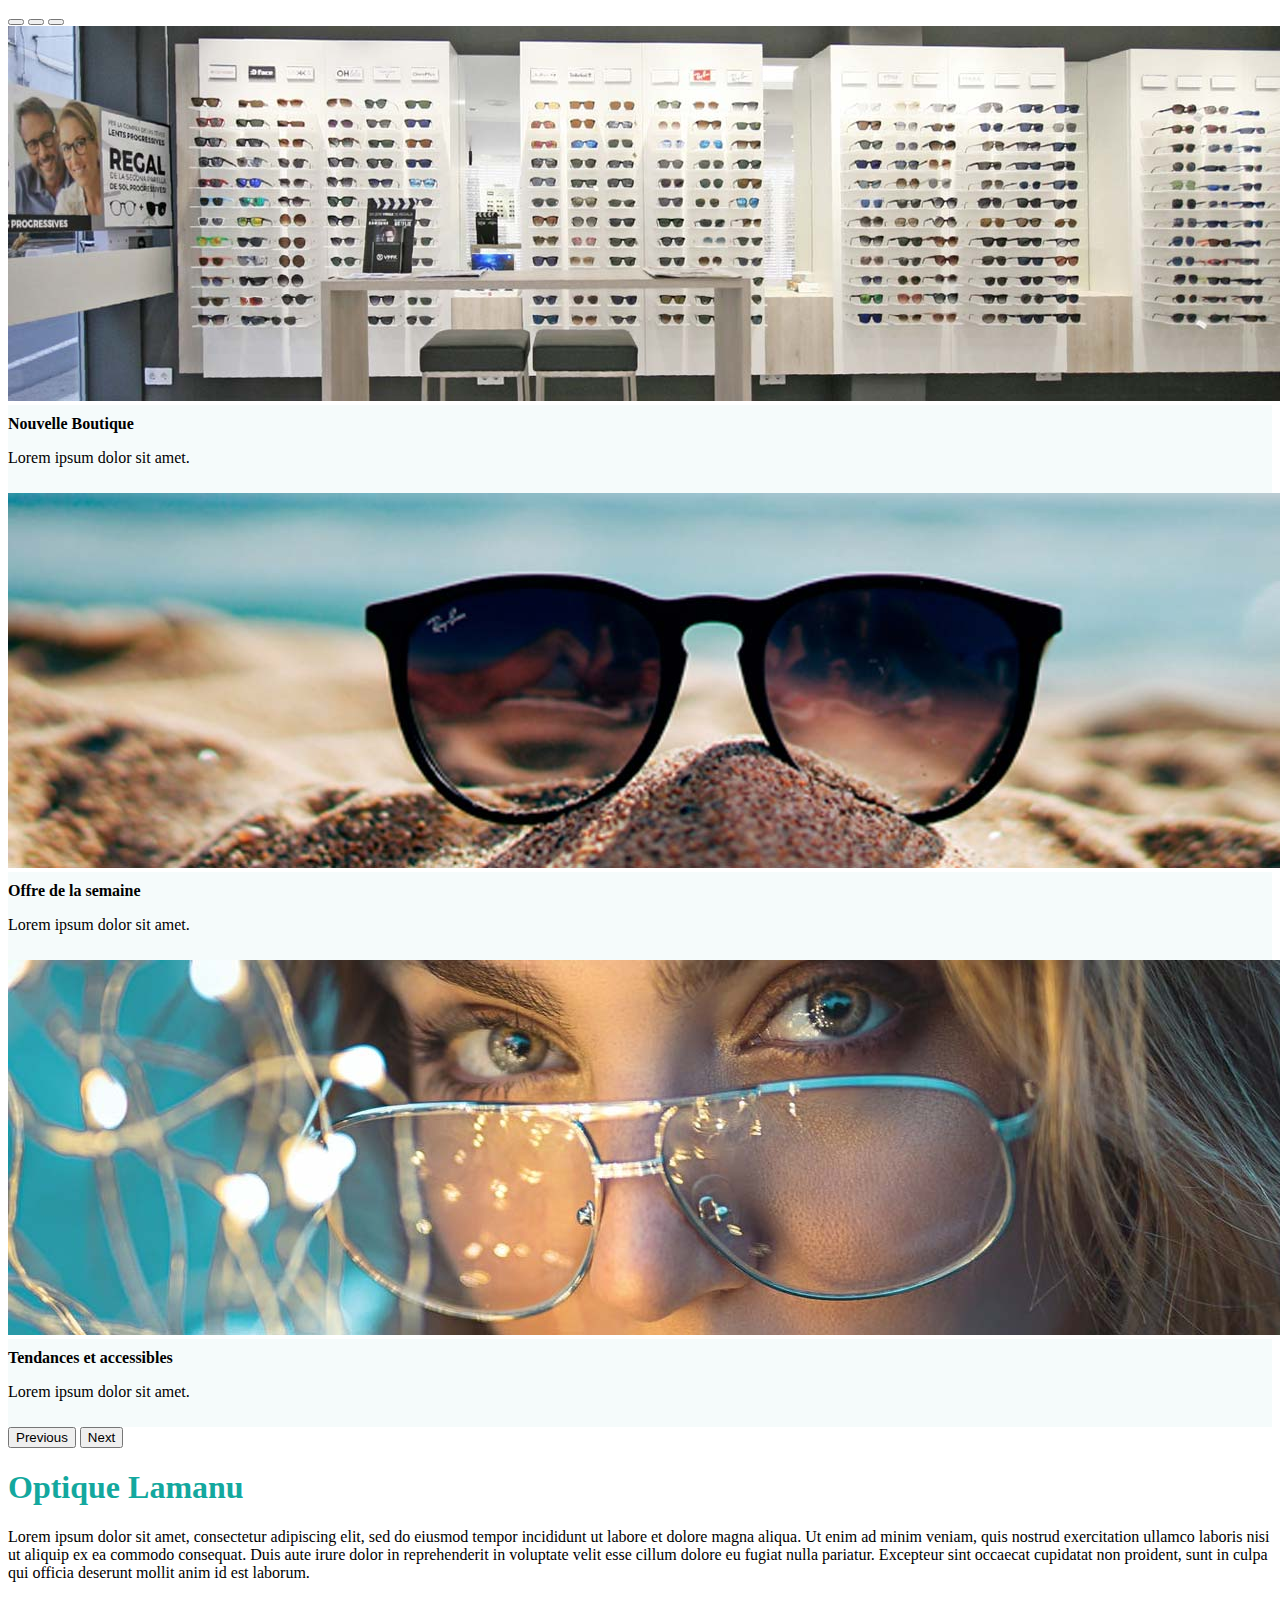
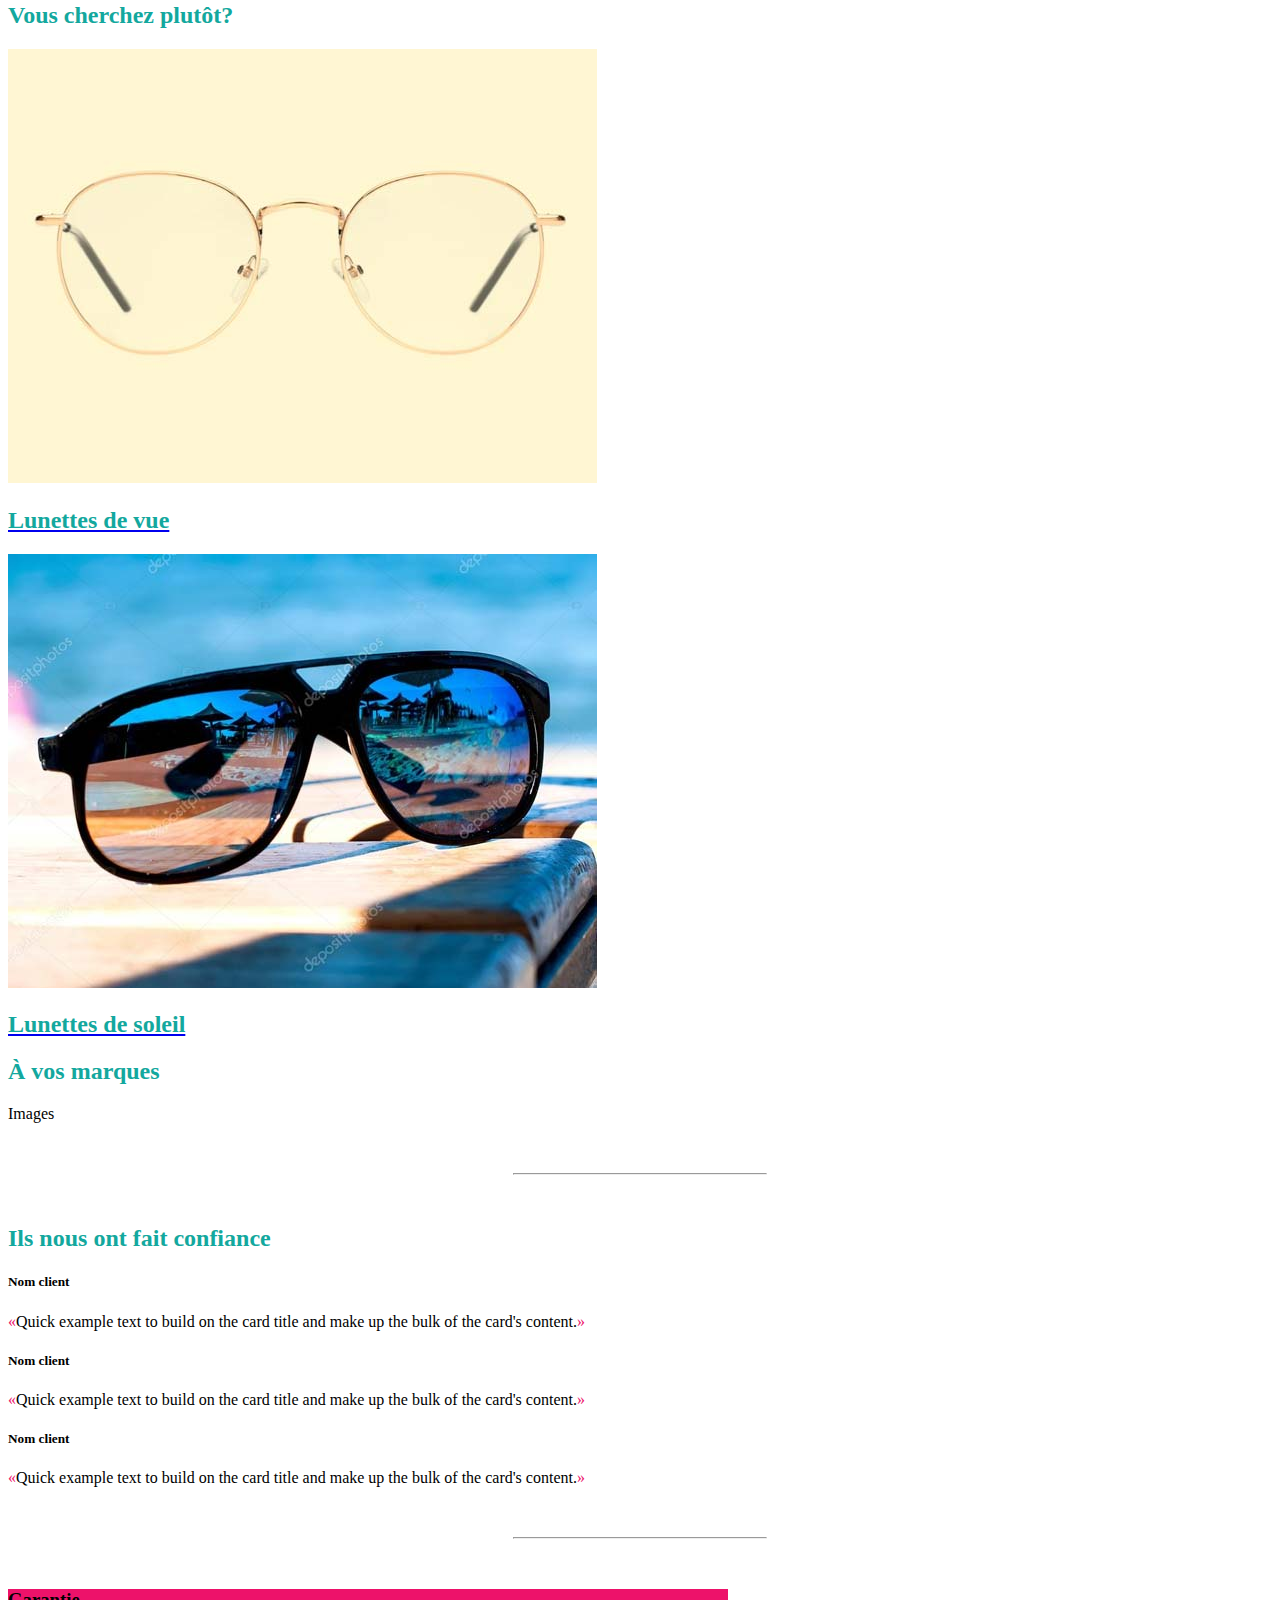
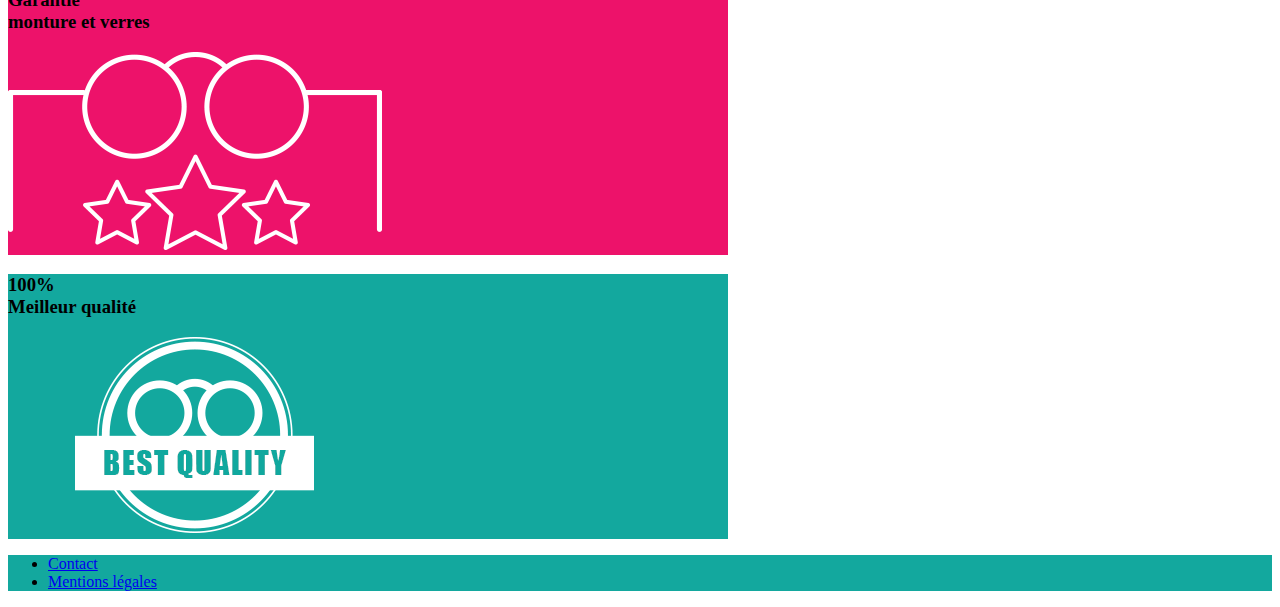
==== index.html @ 28144074 "Ensemble dans index footer + main" ====
<!DOCTYPE html>
<html lang="fr" dir="ltr">
<head>
<meta charset="UTF-8">
<meta http-equiv="X-UA-Compatible" content="IE=edge">
<meta name="viewport" cogntent="width=device-width, initial-scale=1.0">
<!-- CSS only -->
<link href="https://cdn.jsdelivr.net/npm/bootstrap@5.0.1/dist/css/bootstrap.min.css" rel="stylesheet" integrity="sha384-+0n0xVW2eSR5OomGNYDnhzAbDsOXxcvSN1TPprVMTNDbiYZCxYbOOl7+AMvyTG2x" crossorigin="anonymous">
<link rel="stylesheet" href="https://pro.fontawesome.com/releases/v5.10.0/css/all.css" integrity="sha384-AYmEC3Yw5cVb3ZcuHtOA93w35dYTsvhLPVnYs9eStHfGJvOvKxVfELGroGkvsg+p" crossorigin="anonymous"/>
<link rel="preconnect" href="https://fonts.gstatic.com">
<link href="https://fonts.googleapis.com/css2?family=Spartan:wght@200;400;600&display=swap" rel="stylesheet">
<link rel="stylesheet" href="css/style.css">
<title>Optique Lamanu - Magasin d'optique : lunettes, lentilles et lunettes de soleil"</title>
<meta name="description" content="Optic Lamanu, l'expert en lunetterie proche de chez vous et acteur incontournable de l'optique">
<meta name="robots" content="INDEX,FOLLOW">
<meta name="viewport" content="width=device-width, initial-scale=1.0, maximum-scale=1.0, user-scalable=0">
</head>
<body>
<main class="home container mt-3 mb-3 ">
<!-- Carrousel des images home-->
<div id="carouselExampleCaptions" class="carousel slide" data-bs-ride="carousel">
	<div class="carousel-indicators">
		<button type="button" data-bs-target="#carouselExampleCaptions" data-bs-slide-to="0" class="active" aria-current="true" aria-label="Slide 1"></button>
		<button type="button" data-bs-target="#carouselExampleCaptions" data-bs-slide-to="1" aria-label="Slide 2"></button>
		<button type="button" data-bs-target="#carouselExampleCaptions" data-bs-slide-to="2" aria-label="Slide 3"></button>
	</div>
	<div class="carousel-inner">
		<div class="carousel-item active">
			<img src="img/slider1.jpg" class="d-block w-100" alt="Boutique">
			<div class="carousel-caption d-none d-md-block text-dark">
				<strong class="fs-3">Nouvelle Boutique</strong>
				<p class="fs-4">
					Lorem ipsum dolor sit amet.
				</p>
			</div>
		</div>
		<div class="carousel-item">
			<img src="img/slider2.jpg" class="d-block w-100" alt="Offre lunettes de soleil">
			<div class="carousel-caption d-none d-md-block text-dark">
				<strong class="fs-3">Offre de la semaine</strong>
				<p class="fs-4">
					Lorem ipsum dolor sit amet.
				</p>
			</div>
		</div>
		<div class="carousel-item">
			<img src="img/slider3.jpg" class="d-block w-100" alt="Tendances et accessibles">
			<div class="carousel-caption d-none d-md-block text-dark">
				<strong class="fs-3">Tendances et accessibles</strong>
				<p class="fs-4">
					Lorem ipsum dolor sit amet.
				</p>
			</div>
		</div>
	</div>
	<button class="carousel-control-prev" type="button" data-bs-target="#carouselExampleCaptions" data-bs-slide="prev">
	<span class="carousel-control-prev-icon" aria-hidden="true"></span>
	<span class="visually-hidden">Previous</span>
	</button>
	<button class="carousel-control-next" type="button" data-bs-target="#carouselExampleCaptions" data-bs-slide="next">
	<span class="carousel-control-next-icon" aria-hidden="true"></span>
	<span class="visually-hidden">Next</span>
	</button>
</div>
<!-- presentation-->
<div class="presentation-home container text-center pt-5 pb-5">
	<h1 class="pb-3 first-color">Optique Lamanu</h1>
	<p>
		Lorem ipsum dolor sit amet, consectetur adipiscing elit, sed do eiusmod tempor incididunt ut labore et dolore magna aliqua. Ut enim ad minim veniam, quis nostrud exercitation ullamco laboris nisi ut aliquip ex ea commodo consequat. Duis aute irure dolor in reprehenderit in voluptate velit esse cillum dolore eu fugiat nulla pariatur. Excepteur sint occaecat cupidatat non proident, sunt in culpa qui officia deserunt mollit anim id est laborum.
	</p>
</div>
<!-- produits-->
<div class="produits-home container text-center pb-5">
	<h2 class="pb-3 first-color">Vous cherchez plutôt?</h2>
	<div class="row">
		<div class="col-6 position-relative">
			<a title="Lunettes de vue" class="text-decoration-none" href="#">
			<img src="img/produit-home-1.jpg" class="d-block w-100" alt="Lunettes de vue">
			<h2 class="text-center  p-3 fs-4 first-color">Lunettes de vue</h2>
			</a>
		</div>
		<div class="col-6 position-relative">
			<a title="Lunettes de soleil" class="text-decoration-none" href="#">
			<img src="img/produit-home-2.jpg" class="d-block w-100" alt="Tendances et accessibles">
            <h2 class="text-center  p-3 fs-4 first-color">Lunettes de soleil</h2>
			</a>
		</div>
	</div>
</div>
<!-- marques-->
<div class="marques">
	<h2 class="text-center first-color">À vos marques</h2>
	 Images
</div>
<hr class="bg-second-color">
<!-- avis-->
<div class="avis">
	<h2 class="text-center mb-5">Ils nous ont fait confiance</h2>
	<div class="row text-center">
		<div class="col-sm-4">
			<div class=" card border-0 mb-3">
				<div class="card-body">
					<h5 class="card-title text-center">Nom client</h5>
					<p class="card-text fs-5">
						<span class="second-color fs-3 p-1">&laquo;</span>Quick example text to build on the card title and make up the bulk of the card's content.<span class="second-color fs-3 p-1">&raquo;</span>
					</p>
				</div>
			</div>
		</div>
		<div class="col-sm-4">
			<div class=" card border-0 mb-3">
				<div class="card-body">
					<h5 class="card-title text-center">Nom client</h5>
					<p class="card-text fs-5">
						<span class="second-color fs-3 p-1">&laquo;</span>Quick example text to build on the card title and make up the bulk of the card's content.<span class="second-color fs-3 p-1">&raquo;</span>
					</p>
				</div>
			</div>
		</div>
		<div class="col-sm-4">
			<div class=" card border-0 mb-3">
				<div class="card-body">
					<h5 class="card-title text-center">Nom client</h5>
					<p class="card-text fs-5">
						<span class="second-color fs-3 p-1">&laquo;</span>Quick example text to build on the card title and make up the bulk of the card's content.<span class="second-color fs-3 p-1">&raquo;</span>
					</p>
				</div>
			</div>
		</div>
	</div>
</div>
<!-- end avis-->
<hr class="bg-second-color">
<!-- garanties + qualité -->
<div class="garanties m-auto">
	<div class="container row text-center">
		<div class="col-sm-6">
            <div class="bg-second-color p-3 m-2">
                <h3 class="text-white">Garantie<br> monture et verres</h3>
                <img title="Garantie monture et verres" class="img-fluid p-3" src="img/logo-garantie.png" alt="garanties">
            </div>    
		</div>
		<div class="col-sm-6">
            <div class="bg-first-color p-3 m-2">
                <h3 class="text-white">100%<br>Meilleur qualité</h3>
                <img title="100% Meilleur qualité" class="img-fluid p-3" src="img/logo-quality.png" alt="garanties">
        </div>
		</div>
	</div>
</div>
<!-- end garanties + qualité -->
</main>
<footer class=" text-center bg-first-color" >
<!-- Grid container -->
<div class="container p-4 pb-0">
	<div class="row">
		<div class="col-md-6">
			<nav class="menu-bottom">
			<ul class="list-unstyled mt-3">
				<li class="d-md-inline">
				<a class="link-light text-decoration-none p-3" href="#">
				Contact</a>
				</li>
				<li class="d-md-inline">
				<a class="link-light text-decoration-none p-3" href="#">
				Mentions légales</a>
				</li>
			</ul>
			</nav>
		</div>
		<div class="col-md-6">
			<!-- Section: Social media -->
			<section class="mb-4">
			<!-- Facebook -->
			<a class="btn btn-floating m-1 link-light " href="#" role="button">
			<i class="fab fa-facebook-f"></i>
			</a>
			<!-- Twitter -->
			<a class="btn btn-floating m-1 link-light " href="#" role="button">
			<i class="fab fa-twitter"></i>
			</a>
			<!-- Linkedin -->
			<a class="btn btn-floating m-1 link-light " href="#" role="button">
			<i class="fab fa-linkedin-in"></i>
			</a>
			<!-- Instagram -->
			<a class="btn btn-floating m-1 link-light " href="#" role="button">
			<i class="fab fa-instagram"></i>
			</a>
			</section>
			<!-- Section: Social media -->
		</div>
	</div>
	<!-- end row-->
</div>
<!-- Grid container -->
</footer>
<!-- JavaScript Bundle with Popper -->
<script src="https://cdn.jsdelivr.net/npm/bootstrap@5.0.1/dist/js/bootstrap.bundle.min.js" integrity="sha384-gtEjrD/SeCtmISkJkNUaaKMoLD0//ElJ19smozuHV6z3Iehds+3Ulb9Bn9Plx0x4" crossorigin="anonymous"></script>
</body>
</html>
---- css/style.css ----
body {
    font-family: font-family: 'Spartan', sans-serif;
    font-weight:400;
}

h1, h2, .first-color {
    color: #13a89e;
}

.carousel-caption {
    background: rgba(235, 247, 248, 0.5);
    left:0;
    right:0;
    bottom:0;
    padding: 10px 0;
}
.second-color  {
    color:#ed126a
}
.bg-first-color {
    background-color:#13a89e
} 
.bg-second-color {
    background-color:#ed126a
}
hr {
    width:20%; 
    margin: 50px auto;
}
.garanties{
    max-width: 720px;
}
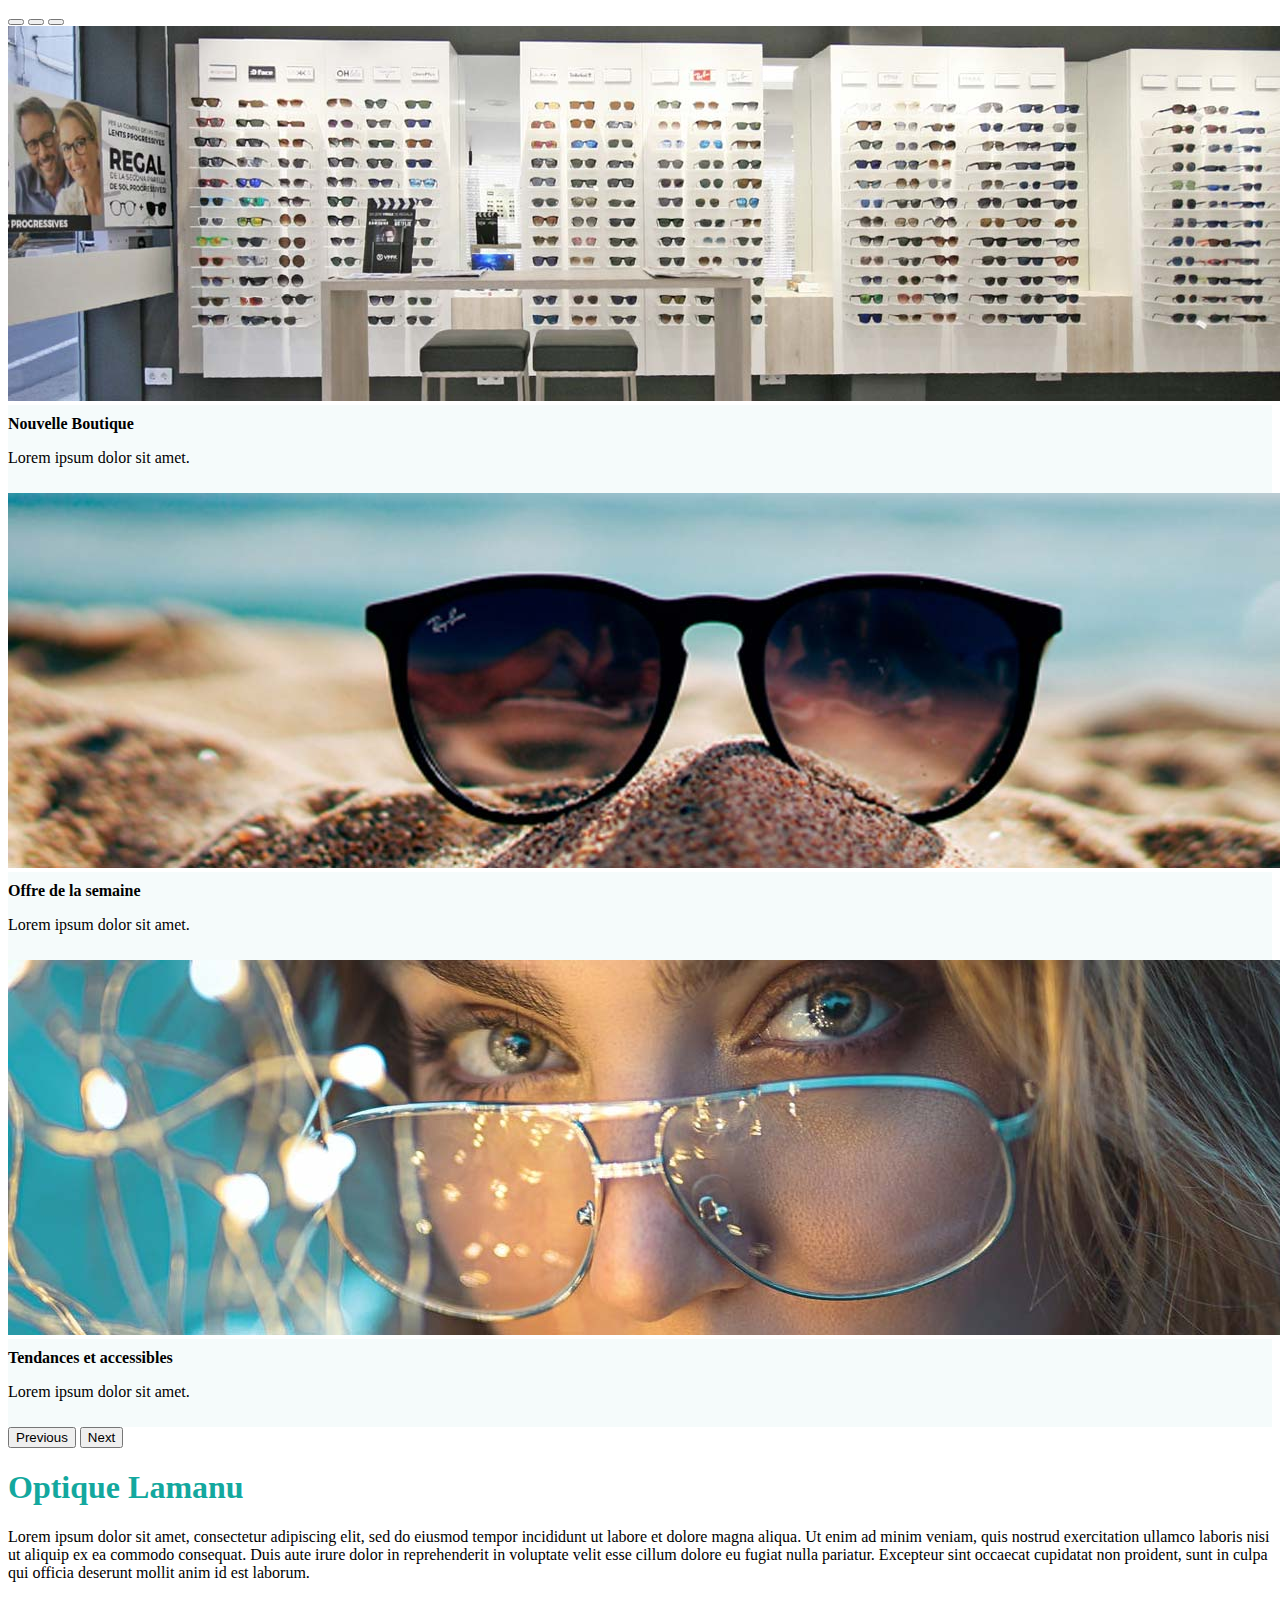
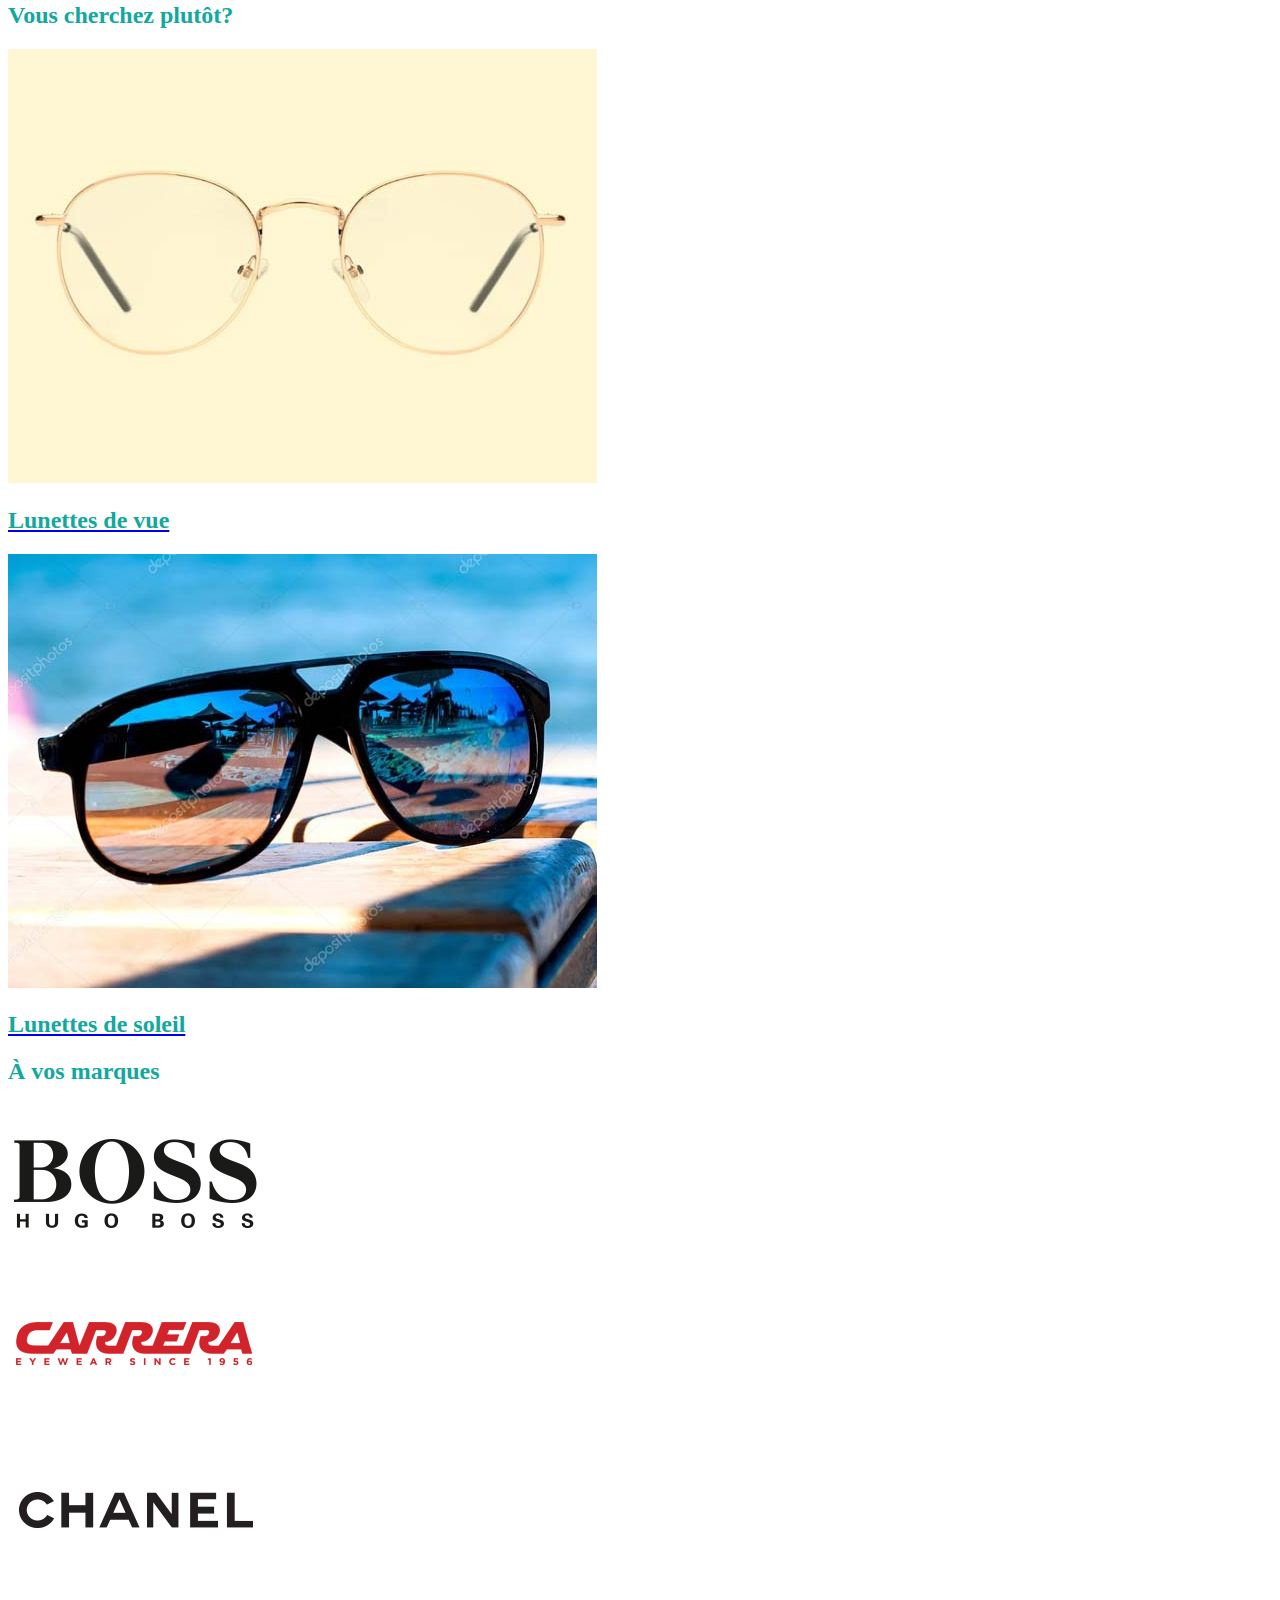
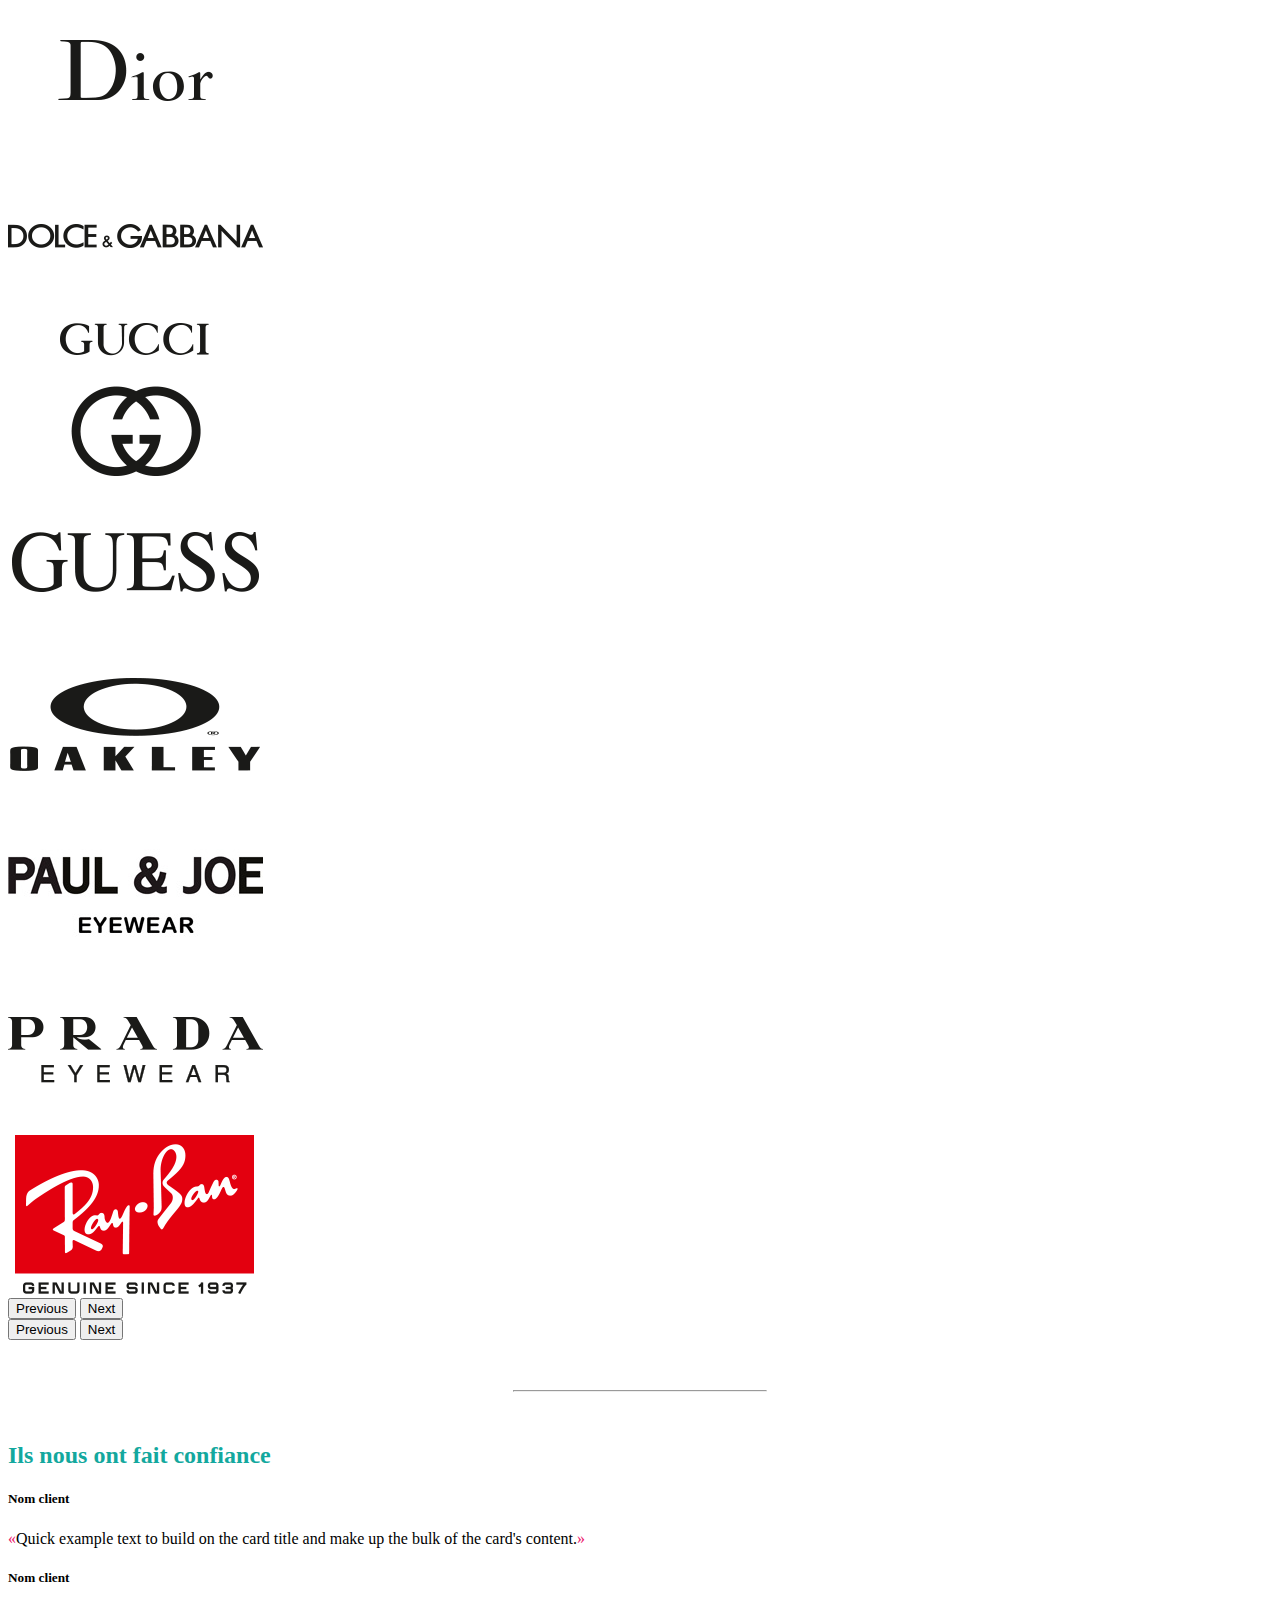
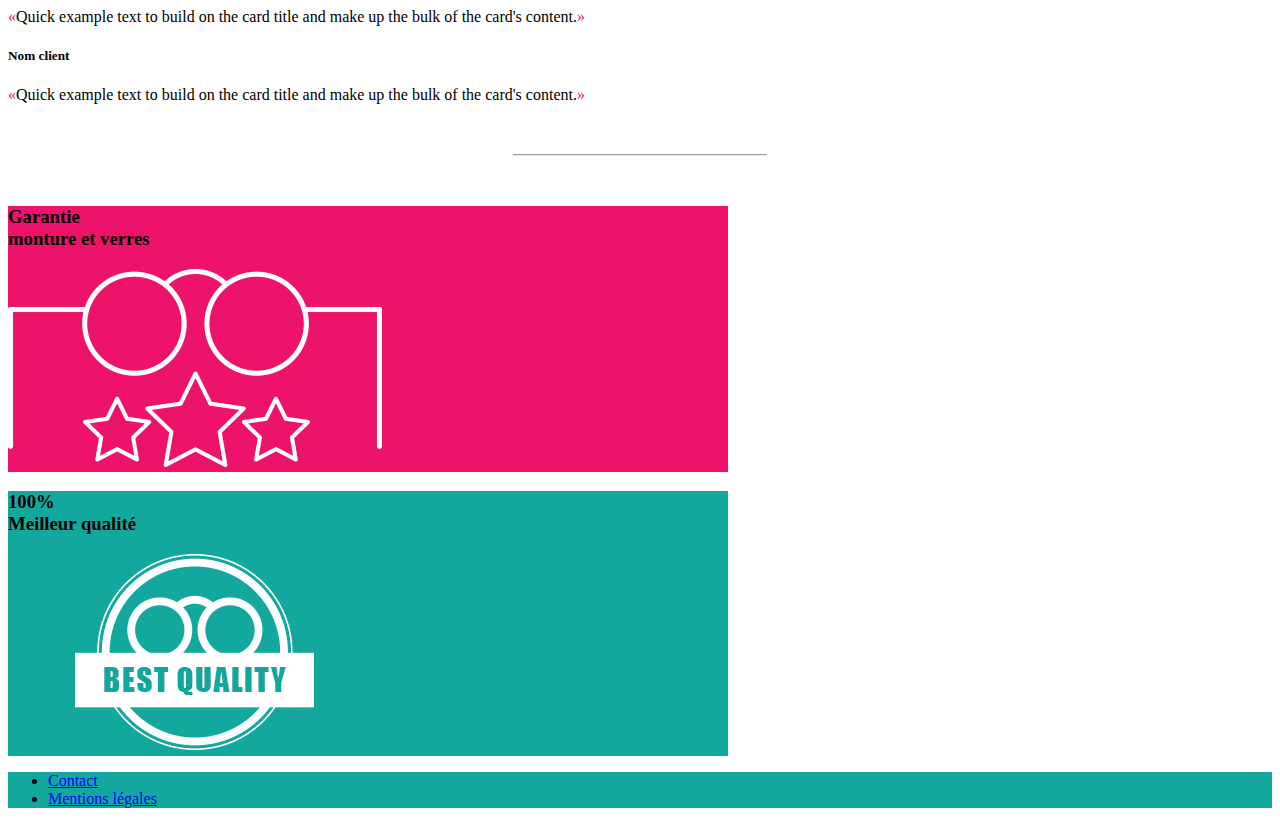
==== commit 5db4ae40: "Page index avec les marques" ====
--- a/index.html
+++ b/index.html
@@ -88,9 +88,72 @@
 	</div>
 </div>
 <!-- marques-->
-<div class="marques">
-	<h2 class="text-center first-color">À vos marques</h2>
-	 Images
+<div class="marques text-center">
+	<h2 class=" first-color mb-3">À vos marques</h2>
+	 <!-- carrousel logos-->
+     <div class="myCarousel ">
+        <div id="carouselExampleControls" class="carousel slide" data-bs-ride="carousel">
+            <div class="carousel-inner">
+                <div class="carousel-item active">
+                    <img src="marques/boss.png" class="d-block w-100" alt="...">
+                </div>
+                <div class="carousel-item">
+                    <img src="marques/carrera.jpg" class="d-block w-100" alt="...">
+                </div>
+                <div class="carousel-item">
+                    <img src="marques/chanel.png" class="d-block w-100" alt="...">
+                </div>
+                <div class="carousel-item">
+                    <img src="marques/dior.png" class="d-block w-100" alt="...">
+                </div>
+                <div class="carousel-item">
+                    <img src="marques/dolcegabbana.png" class="d-block w-100" alt="...">
+                </div>
+                <div class="carousel-item">
+                    <img src="marques/gucci.png" class="d-block w-100" alt="...">
+                </div>
+                <div class="carousel-item">
+                    <img src="marques/guess.png" class="d-block w-100" alt="...">
+                </div>
+                <div class="carousel-item">
+                    <img src="marques/oakley.png" class="d-block w-100" alt="...">
+                </div>
+                <div class="carousel-item">
+                    <img src="marques/pauljoe.jpg" class="d-block w-100" alt="...">
+                </div>
+                <div class="carousel-item">
+                    <img src="marques/prada.png" class="d-block w-100" alt="...">
+                </div>
+                <div class="carousel-item">
+                    <img src="marques/rayban.png" class="d-block w-100" alt="...">
+                </div>
+            </div>
+            <button class="carousel-control-prev" type="button" data-bs-target="#carouselExampleControls"
+                data-bs-slide="prev">
+                <span class="carousel-control-prev-icon" aria-hidden="true"></span>
+                <span class="visually-hidden">Previous</span>
+            </button>
+            <button class="carousel-control-next" type="button" data-bs-target="#carouselExampleControls"
+                data-bs-slide="next">
+                <span class="carousel-control-next-icon" aria-hidden="true"></span>
+                <span class="visually-hidden">Next</span>
+            </button>
+        </div>
+        </div>
+        <button class="carousel-control-prev" type="button" data-bs-target="#carouselExampleControls" data-bs-slide="prev">
+            <span class="carousel-control-prev-icon" aria-hidden="true"></span>
+            <span class="visually-hidden">Previous</span>
+        </button>
+        <button class="carousel-control-next" type="button" data-bs-target="#carouselExampleControls" data-bs-slide="next">
+            <span class="carousel-control-next-icon" aria-hidden="true"></span>
+            <span class="visually-hidden">Next</span>
+        </button>
+    </div>
+
+     <!-- end carrousel logos-->
+    
+
+
 </div>
 <hr class="bg-second-color">
 <!-- avis-->
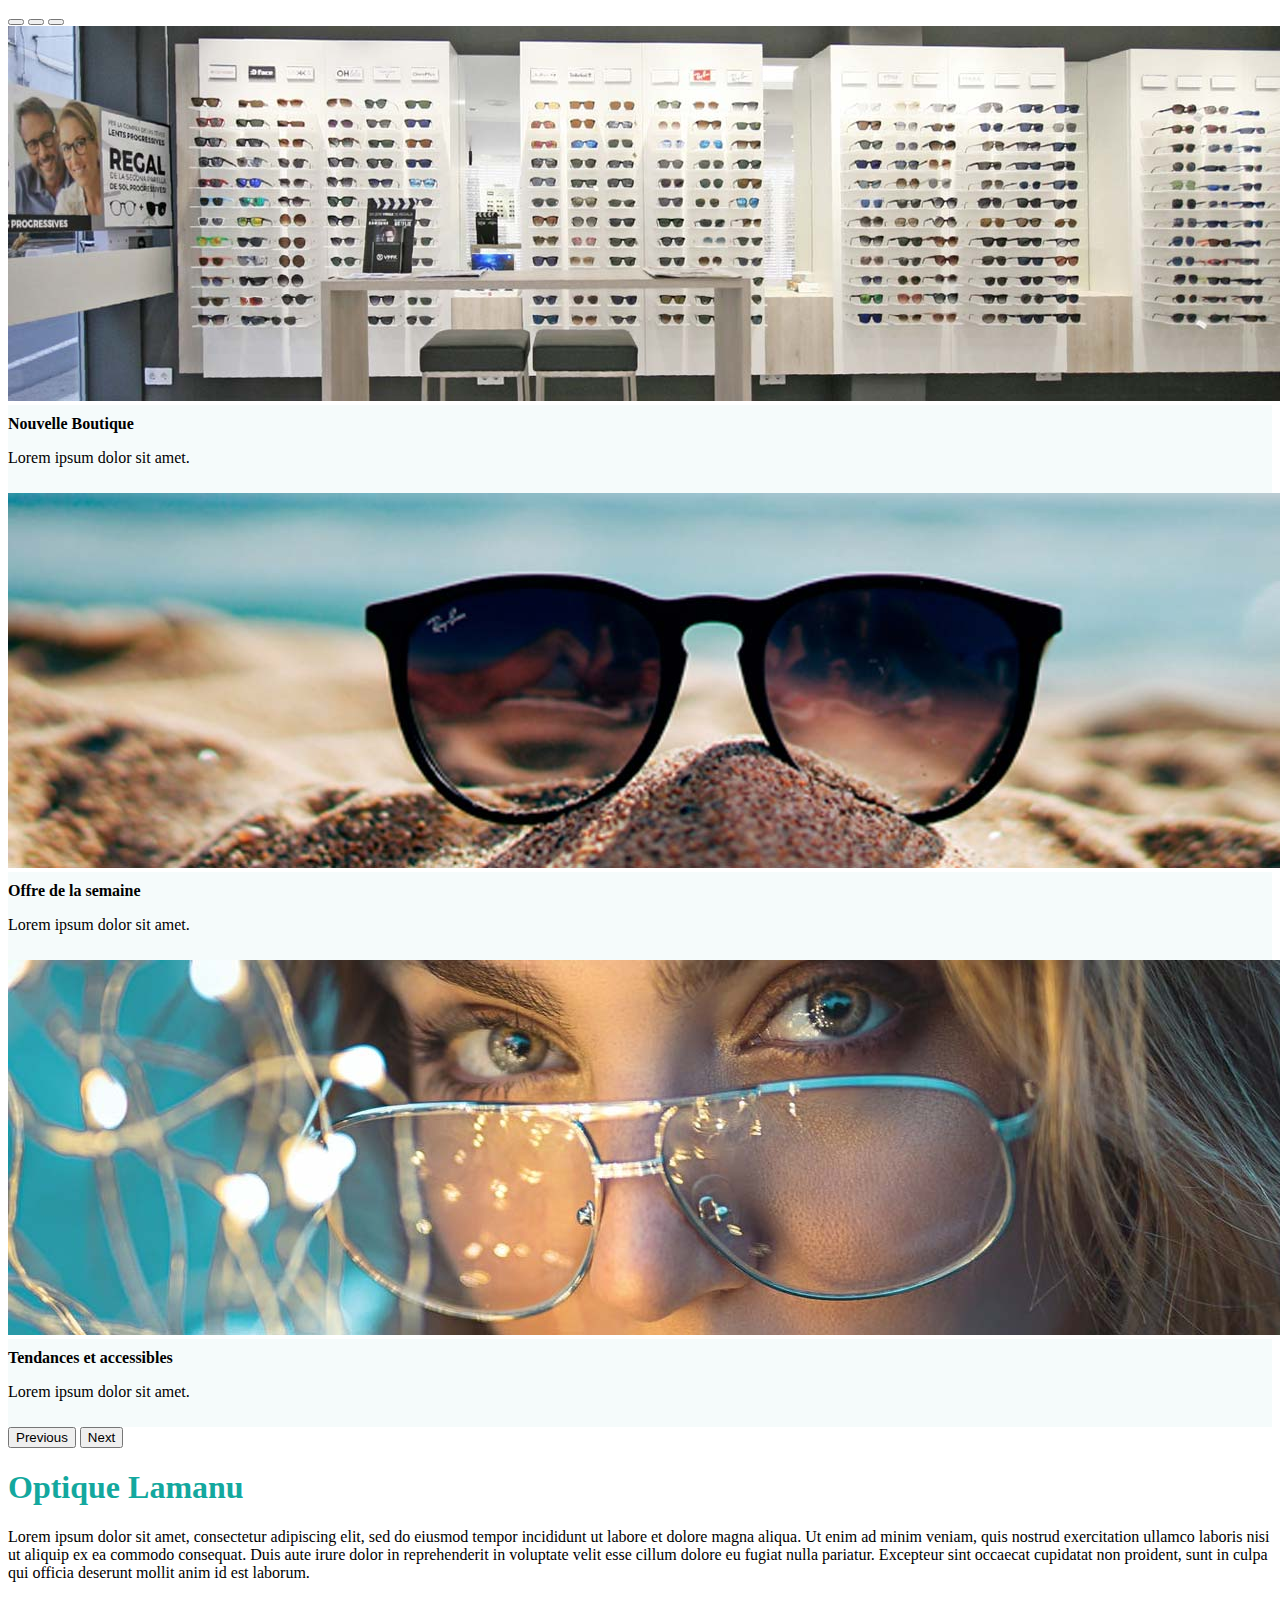
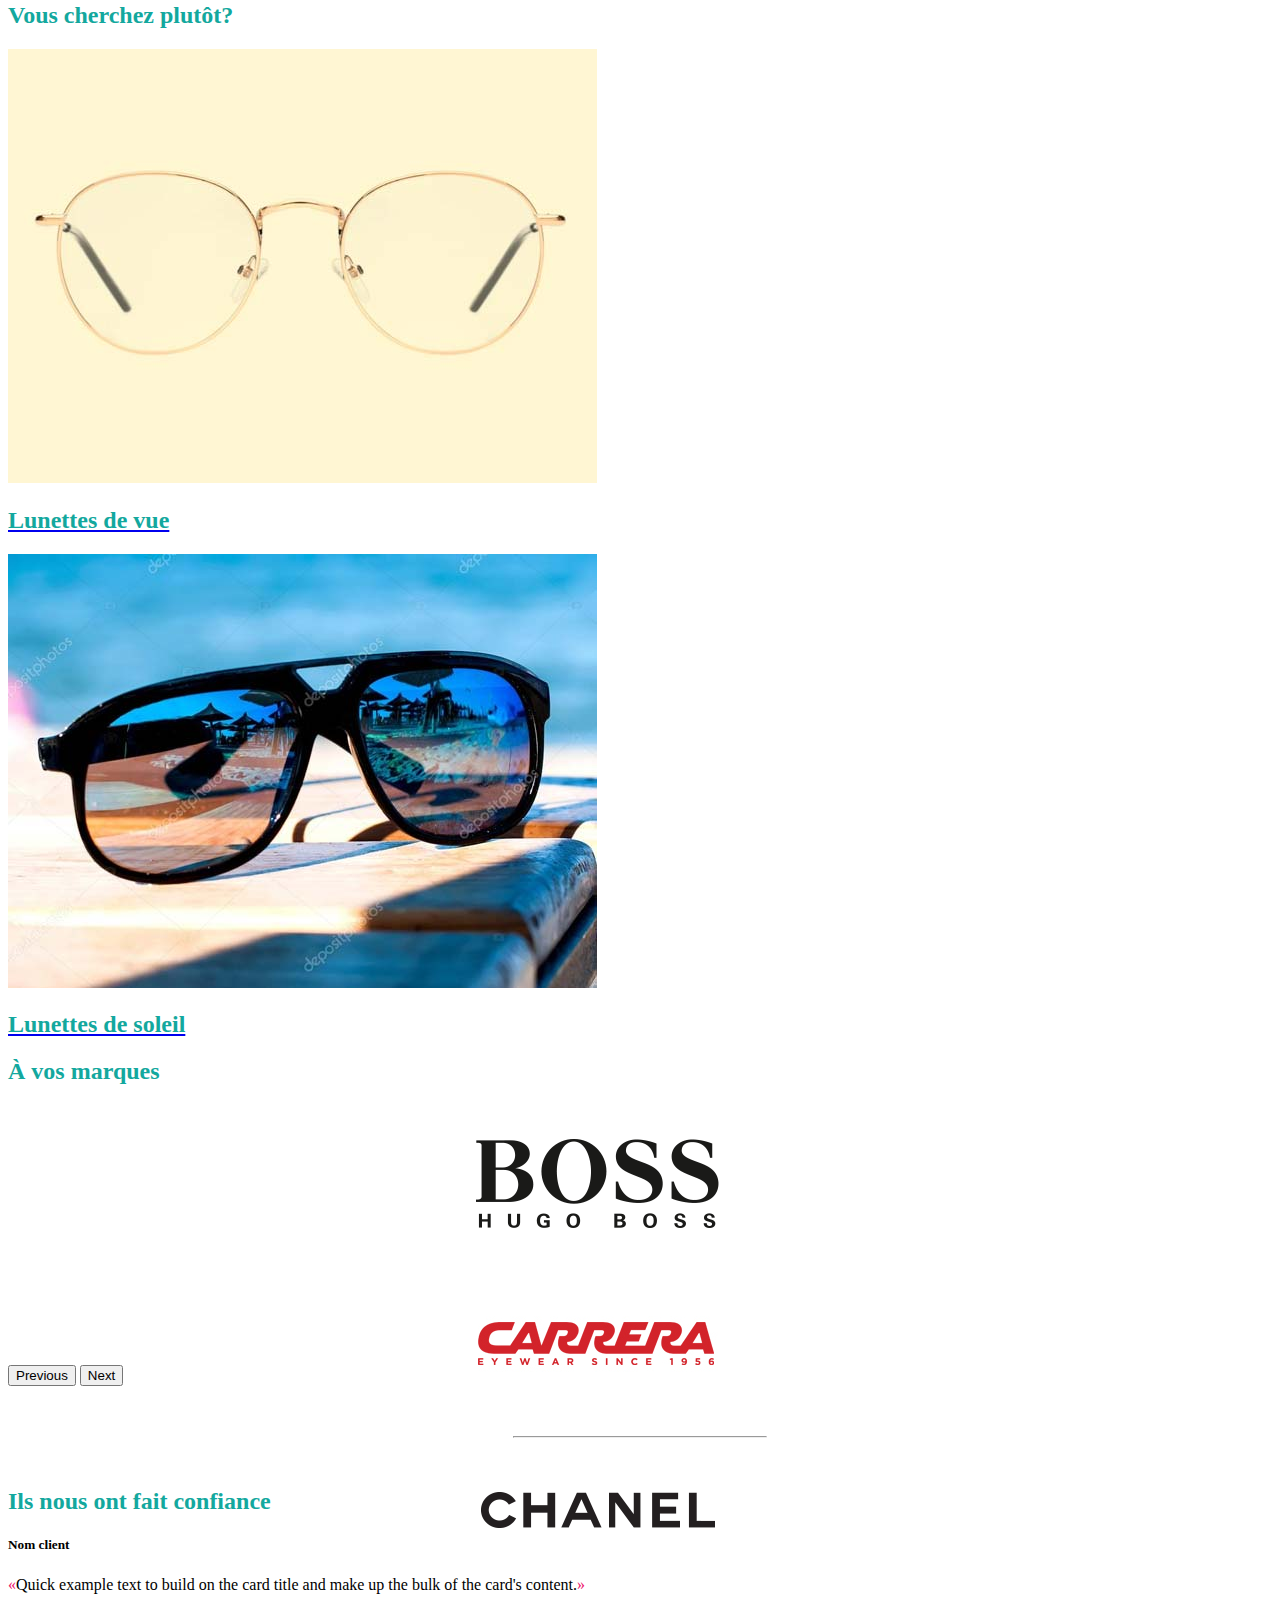
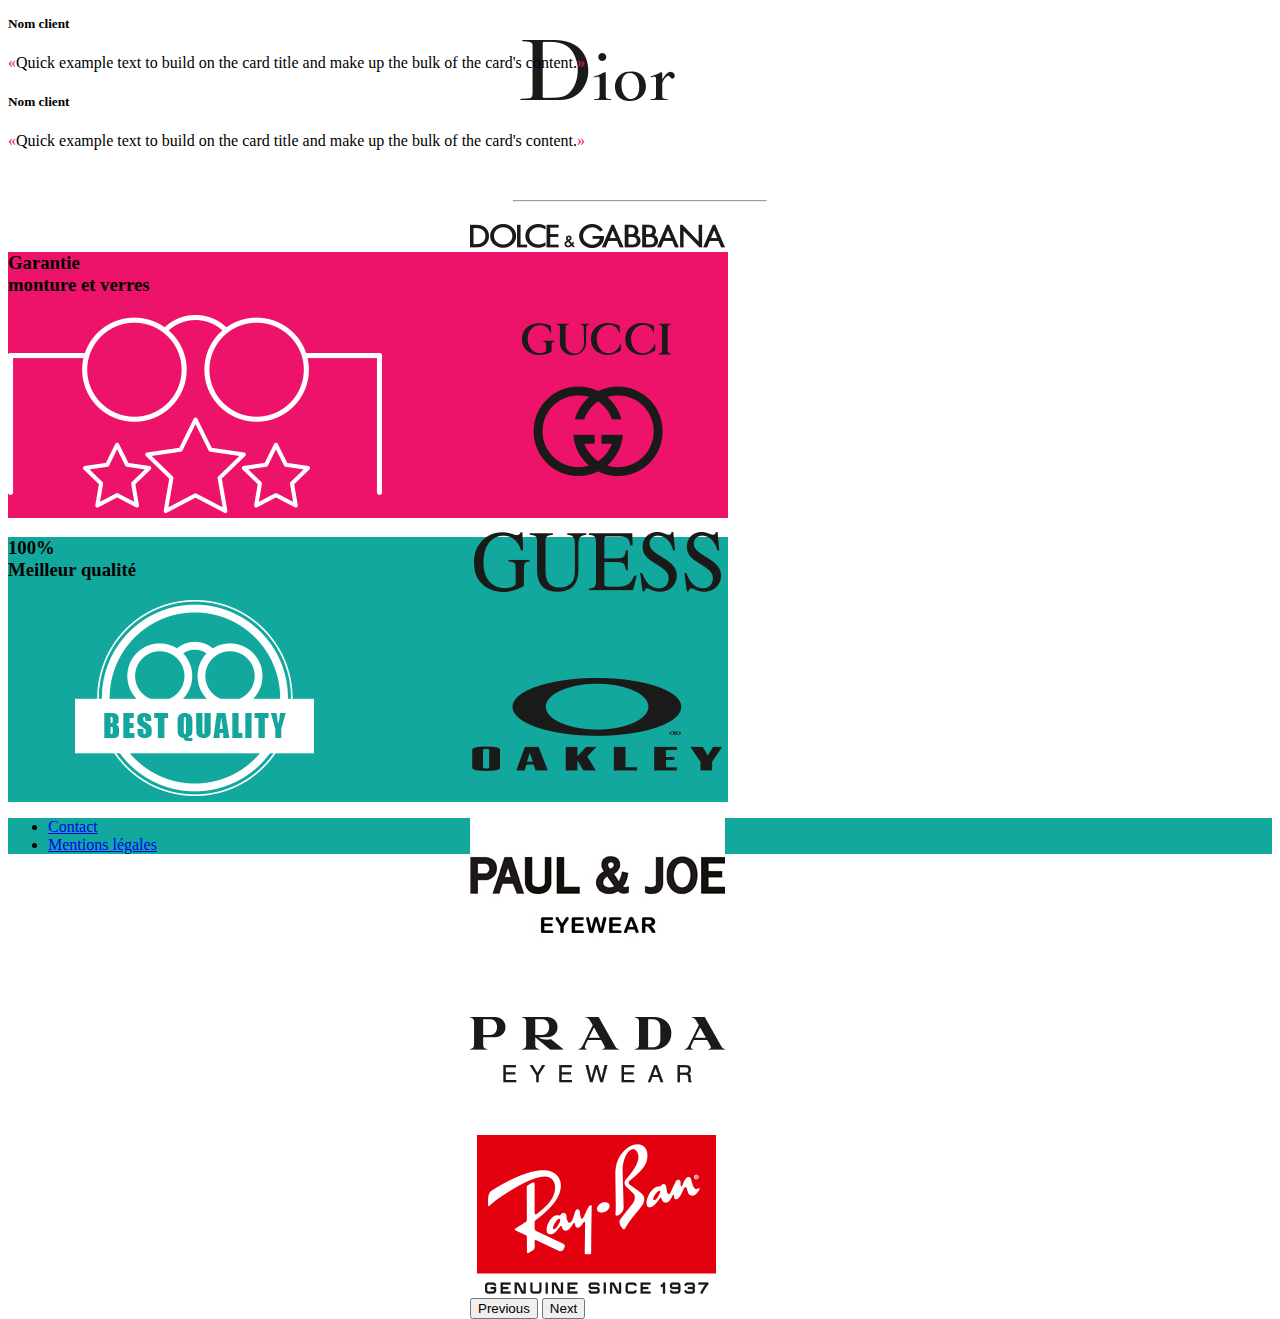
==== commit 803dcb47: "Infos Alt dans logos marques" ====
--- a/index.html
+++ b/index.html
@@ -95,37 +95,37 @@
         <div id="carouselExampleControls" class="carousel slide" data-bs-ride="carousel">
             <div class="carousel-inner">
                 <div class="carousel-item active">
-                    <img src="marques/boss.png" class="d-block w-100" alt="...">
-                </div>
-                <div class="carousel-item">
-                    <img src="marques/carrera.jpg" class="d-block w-100" alt="...">
-                </div>
-                <div class="carousel-item">
-                    <img src="marques/chanel.png" class="d-block w-100" alt="...">
-                </div>
-                <div class="carousel-item">
-                    <img src="marques/dior.png" class="d-block w-100" alt="...">
-                </div>
-                <div class="carousel-item">
-                    <img src="marques/dolcegabbana.png" class="d-block w-100" alt="...">
-                </div>
-                <div class="carousel-item">
-                    <img src="marques/gucci.png" class="d-block w-100" alt="...">
-                </div>
-                <div class="carousel-item">
-                    <img src="marques/guess.png" class="d-block w-100" alt="...">
-                </div>
-                <div class="carousel-item">
-                    <img src="marques/oakley.png" class="d-block w-100" alt="...">
-                </div>
-                <div class="carousel-item">
-                    <img src="marques/pauljoe.jpg" class="d-block w-100" alt="...">
-                </div>
-                <div class="carousel-item">
-                    <img src="marques/prada.png" class="d-block w-100" alt="...">
-                </div>
-                <div class="carousel-item">
-                    <img src="marques/rayban.png" class="d-block w-100" alt="...">
+                    <img src="marques/boss.png" class="d-block w-100" alt="Boss">
+                </div>
+                <div class="carousel-item">
+                    <img src="marques/carrera.jpg" class="d-block w-100" alt="Carrera">
+                </div>
+                <div class="carousel-item">
+                    <img src="marques/chanel.png" class="d-block w-100" alt="Chanel">
+                </div>
+                <div class="carousel-item">
+                    <img src="marques/dior.png" class="d-block w-100" alt="Dior">
+                </div>
+                <div class="carousel-item">
+                    <img src="marques/dolcegabbana.png" class="d-block w-100" alt="Dolce Gabbana">
+                </div>
+                <div class="carousel-item">
+                    <img src="marques/gucci.png" class="d-block w-100" alt="Gucci">
+                </div>
+                <div class="carousel-item">
+                    <img src="marques/guess.png" class="d-block w-100" alt="Guess">
+                </div>
+                <div class="carousel-item">
+                    <img src="marques/oakley.png" class="d-block w-100" alt="Oakley">
+                </div>
+                <div class="carousel-item">
+                    <img src="marques/pauljoe.jpg" class="d-block w-100" alt="Paul Joe">
+                </div>
+                <div class="carousel-item">
+                    <img src="marques/prada.png" class="d-block w-100" alt="Prada">
+                </div>
+                <div class="carousel-item">
+                    <img src="marques/rayban.png" class="d-block w-100" alt=".Ray Ban">
                 </div>
             </div>
             <button class="carousel-control-prev" type="button" data-bs-target="#carouselExampleControls"
--- a/css/style.css
+++ b/css/style.css
@@ -29,4 +29,10 @@
 }
 .garanties{
     max-width: 720px;
-}+}
+
+.myCarousel {
+    margin: auto;
+    width:340px;
+    height:260px;
+  }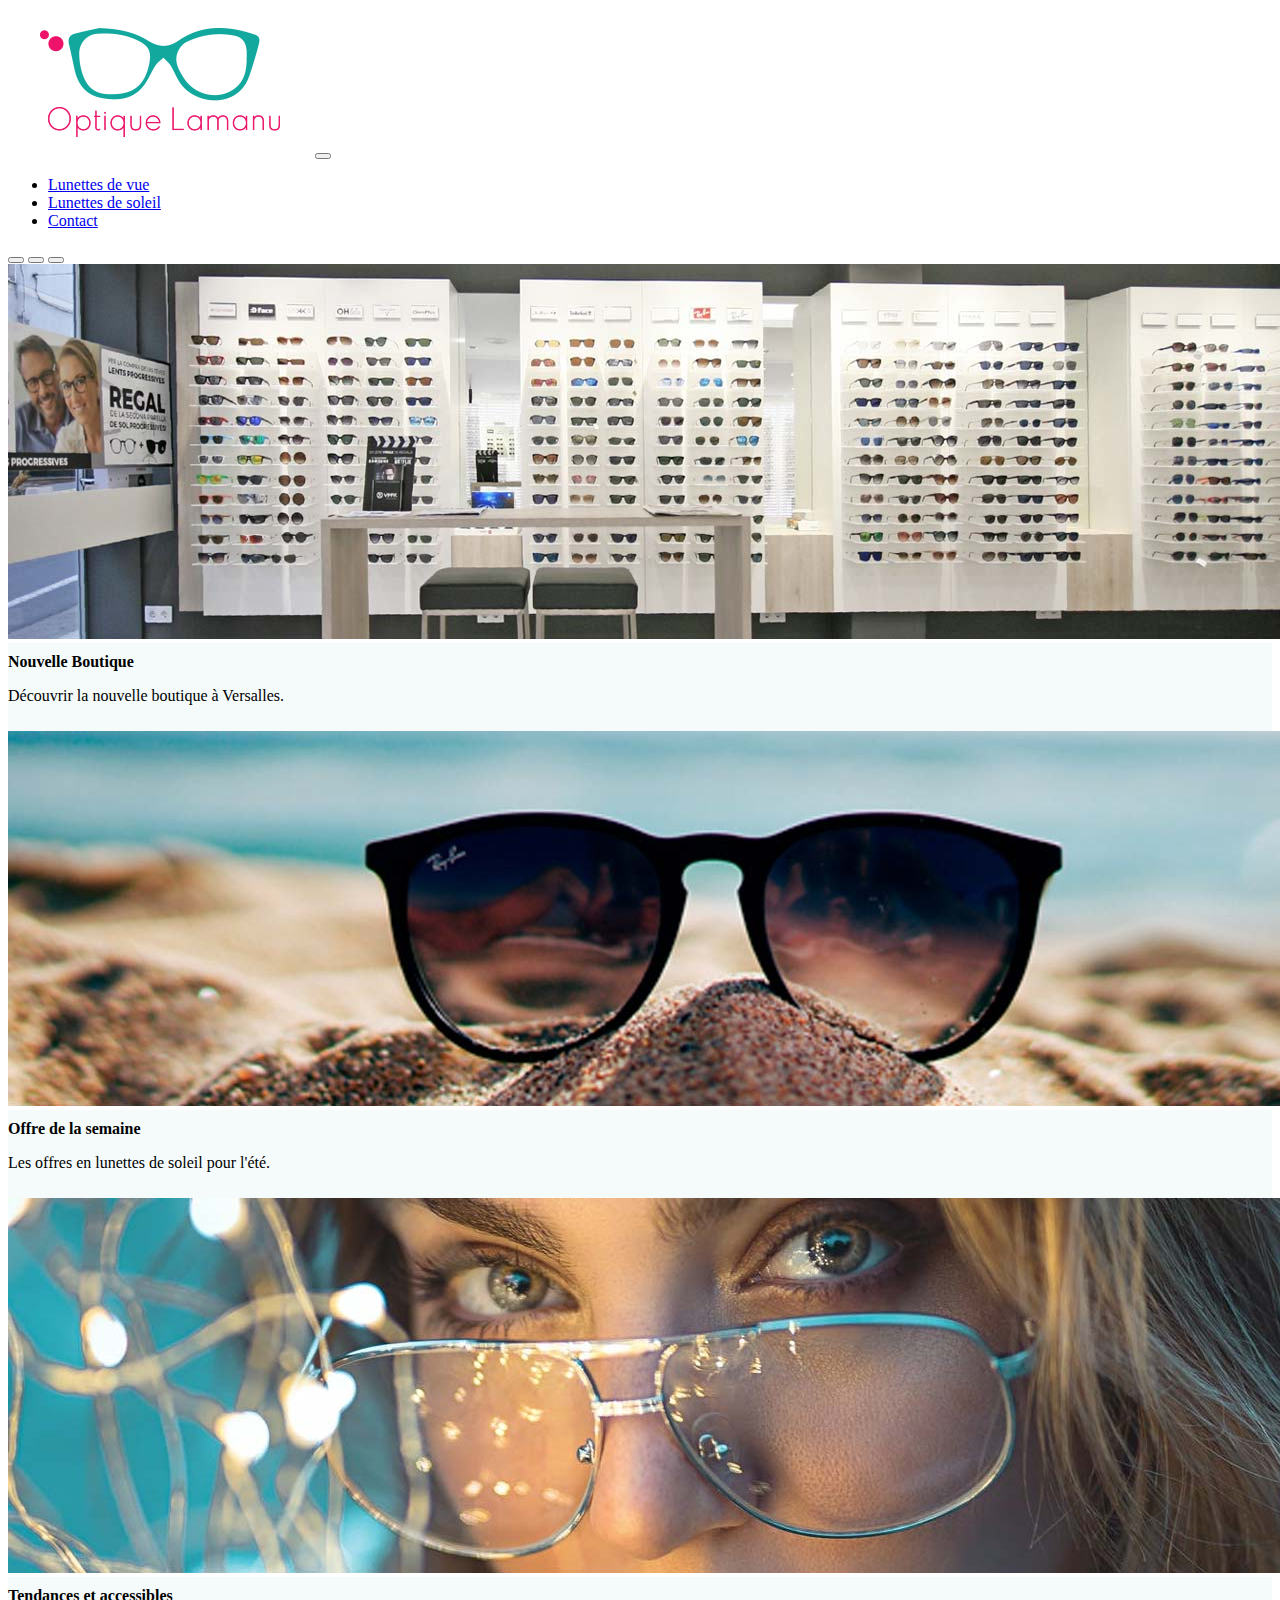
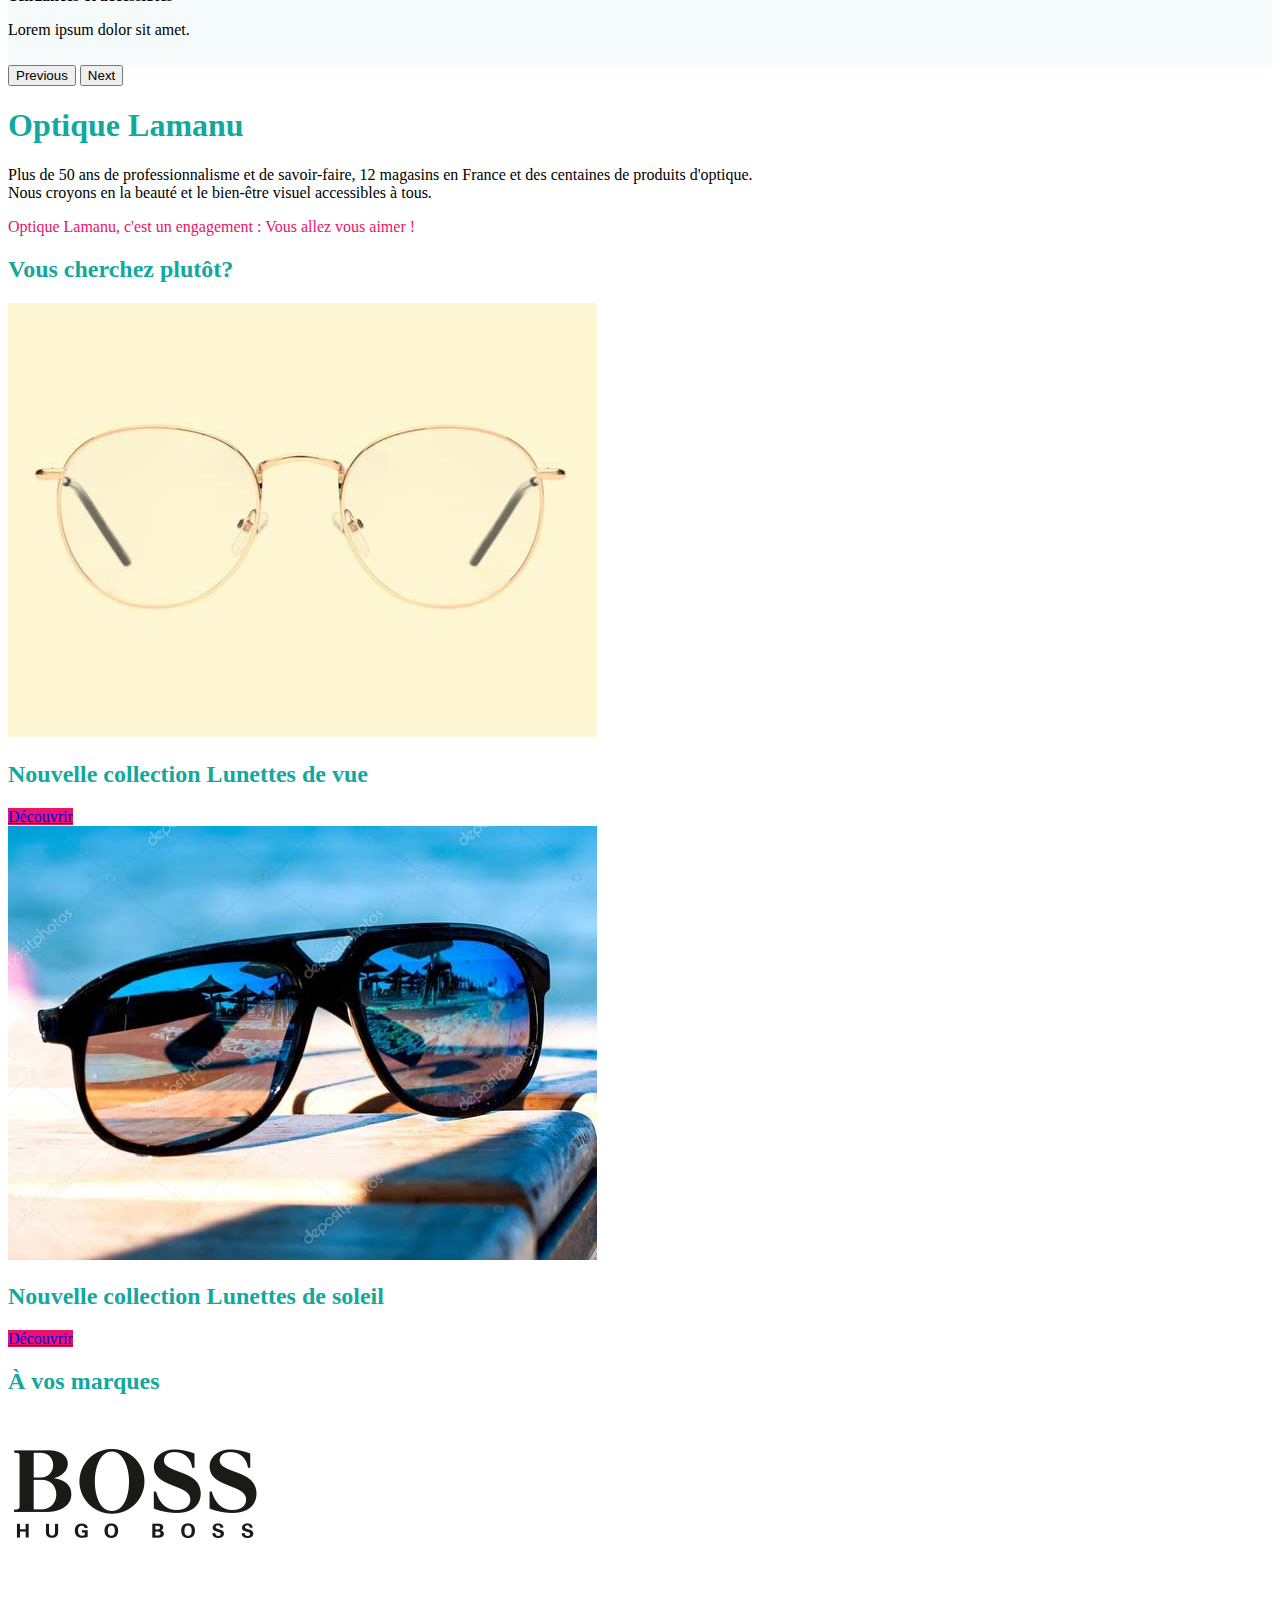
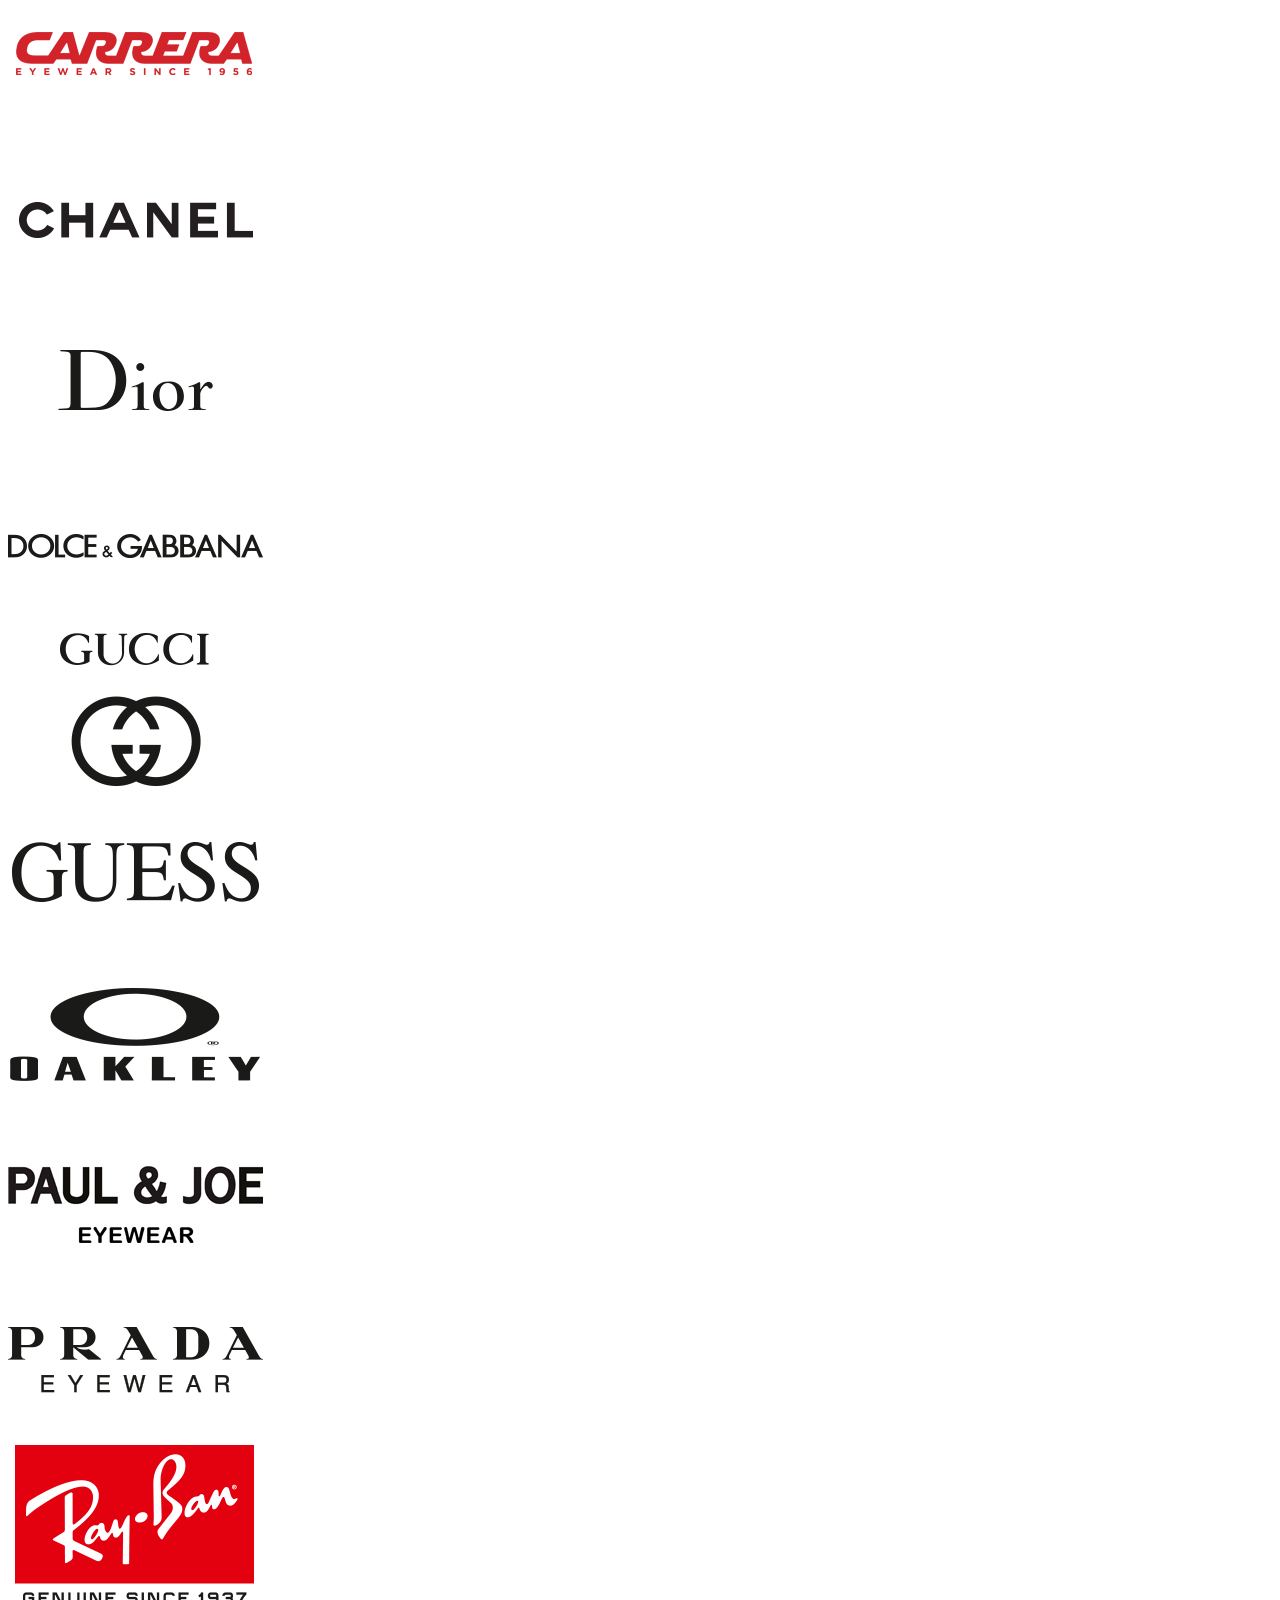
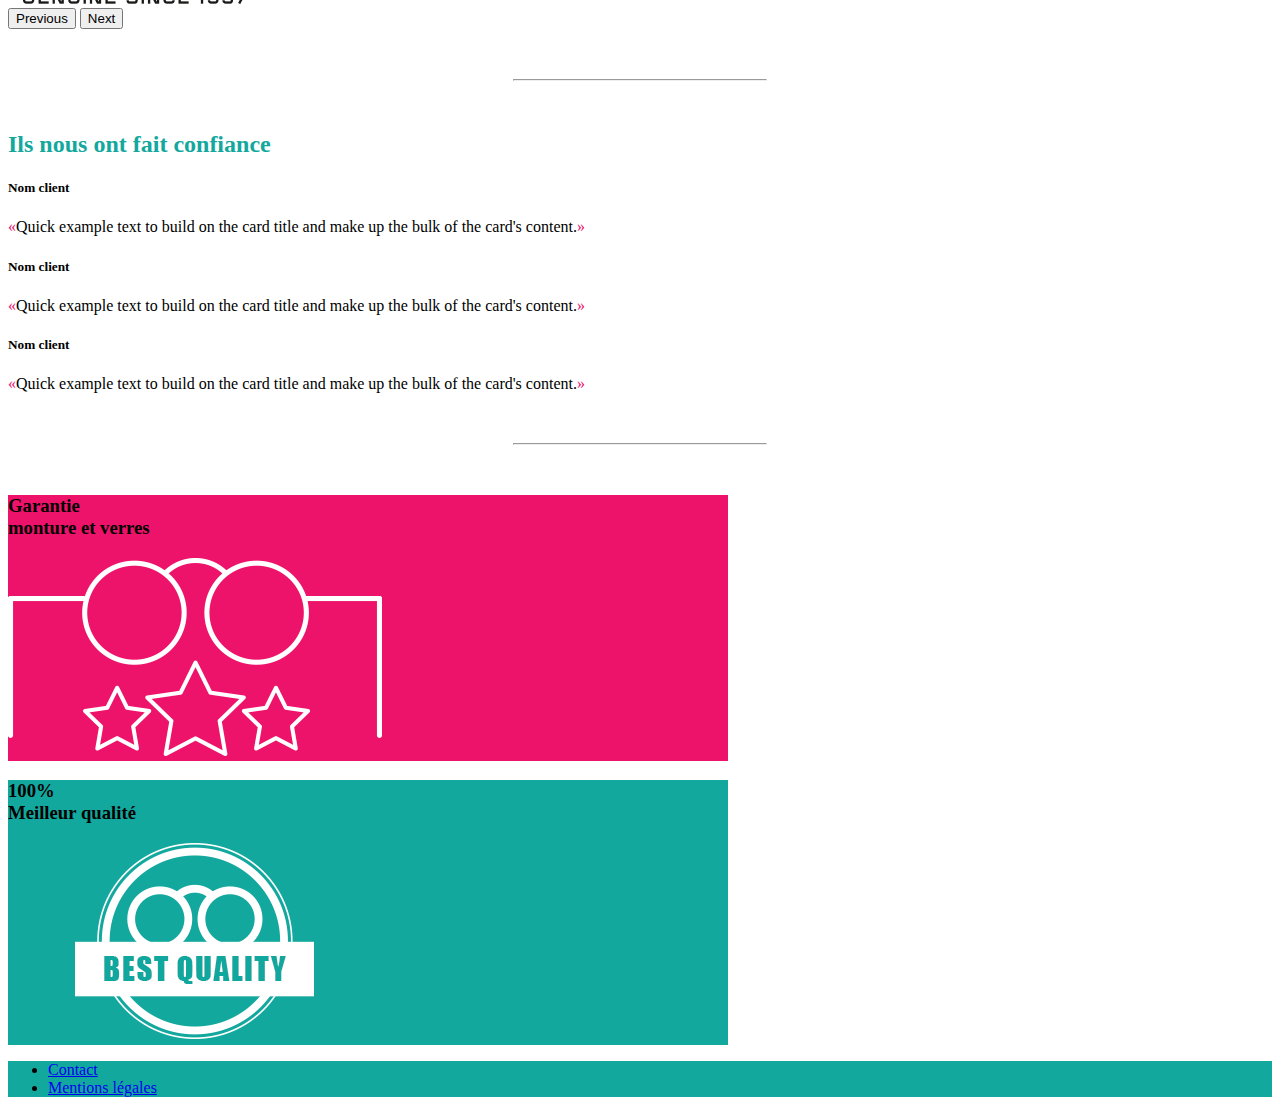
==== commit c8f4559e: "Page OK" ====
--- a/index.html
+++ b/index.html
@@ -4,33 +4,84 @@
 <meta charset="UTF-8">
 <meta http-equiv="X-UA-Compatible" content="IE=edge">
 <meta name="viewport" cogntent="width=device-width, initial-scale=1.0">
-<!-- CSS only -->
+<!-- CSS bootstrap  -->
 <link href="https://cdn.jsdelivr.net/npm/bootstrap@5.0.1/dist/css/bootstrap.min.css" rel="stylesheet" integrity="sha384-+0n0xVW2eSR5OomGNYDnhzAbDsOXxcvSN1TPprVMTNDbiYZCxYbOOl7+AMvyTG2x" crossorigin="anonymous">
+<!-- CSS fontawesome  -->
 <link rel="stylesheet" href="https://pro.fontawesome.com/releases/v5.10.0/css/all.css" integrity="sha384-AYmEC3Yw5cVb3ZcuHtOA93w35dYTsvhLPVnYs9eStHfGJvOvKxVfELGroGkvsg+p" crossorigin="anonymous"/>
+<!-- google fonts  -->
 <link rel="preconnect" href="https://fonts.gstatic.com">
 <link href="https://fonts.googleapis.com/css2?family=Spartan:wght@200;400;600&display=swap" rel="stylesheet">
+<!-- style du site  -->
 <link rel="stylesheet" href="css/style.css">
 <title>Optique Lamanu - Magasin d'optique : lunettes, lentilles et lunettes de soleil"</title>
 <meta name="description" content="Optic Lamanu, l'expert en lunetterie proche de chez vous et acteur incontournable de l'optique">
 <meta name="robots" content="INDEX,FOLLOW">
 <meta name="viewport" content="width=device-width, initial-scale=1.0, maximum-scale=1.0, user-scalable=0">
+<!-- favicon  -->
+<link rel="icon" href="img/favicon.gif" sizes="32x32" />
+<!-- js 2 carussels  -->
+<script>
+	/* 1 carousel */
+	$('#carousel-1').carousel({
+		  interval: 1000,
+		  wrap: true,
+		  keyboard: true,
+		  touch:true,
+		  ride:true,
+		  pause:false
+	 });	 	 
+	 /* 2 carousel */
+	 $('#carousel-2').carousel({
+		  interval: 3000,
+		  wrap: true,
+		  keyboard: true,
+		  touch:true,
+		  ride:true,
+		  pause:true
+	 });
+	</script>
 </head>
 <body>
+	<!-- header -->
+	<header class="navigation">
+	<nav class="navbar navbar-expand-lg navbar-light ">
+		<div class="container">
+		  <a title="Page d'accueil" class="navbar-brand" href="index.html"><img class="logo" src="img/logo.gif" alt="Logo optique Lamanu"></a>
+		  <button class="navbar-toggler" type="button" data-bs-toggle="collapse" data-bs-target="#navbarNav" aria-controls="navbarNav" aria-expanded="false" aria-label="Toggle navigation">
+			<span class="navbar-toggler-icon"></span>
+		  </button>
+		  <div class="collapse navbar-collapse justify-content-end " id="navbarNav">
+			<ul class="navbar-nav"  >			  
+			  <li class="nav-item p-2">
+				<a title="Page Lunettes de vue" class="nav-link fs-4" href="lunettes-de-vue.html">Lunettes de vue</a>
+			  </li>
+			  <li class="nav-item p-2">
+				<a title="Page Lunettes de soleil" class="nav-link fs-4" href="lunettes-de-soleil.html">Lunettes de soleil</a>
+			  </li>
+			  <li class="nav-item p-2">
+				<a title="Page Contact" class="nav-link fs-4" href="contact.html">Contact</a>
+			  </li>
+			</ul>
+		  </div>
+		</div>
+	  </nav>
+	  </header><!-- end header -->
+	
 <main class="home container mt-3 mb-3 ">
 <!-- Carrousel des images home-->
-<div id="carouselExampleCaptions" class="carousel slide" data-bs-ride="carousel">
+<div id="carousel-1" class="carousel slide" data-bs-ride="carousel">
 	<div class="carousel-indicators">
-		<button type="button" data-bs-target="#carouselExampleCaptions" data-bs-slide-to="0" class="active" aria-current="true" aria-label="Slide 1"></button>
-		<button type="button" data-bs-target="#carouselExampleCaptions" data-bs-slide-to="1" aria-label="Slide 2"></button>
-		<button type="button" data-bs-target="#carouselExampleCaptions" data-bs-slide-to="2" aria-label="Slide 3"></button>
+		<button type="button" data-bs-target="#carousel-1" data-bs-slide-to="0" class="active" aria-current="true" aria-label="Slide 1"></button>
+		<button type="button" data-bs-target="#carousel-1" data-bs-slide-to="1" aria-label="Slide 2"></button>
+		<button type="button" data-bs-target="#carousel-1" data-bs-slide-to="2" aria-label="Slide 3"></button>
 	</div>
 	<div class="carousel-inner">
 		<div class="carousel-item active">
 			<img src="img/slider1.jpg" class="d-block w-100" alt="Boutique">
-			<div class="carousel-caption d-none d-md-block text-dark">
+			<div class="carousel-caption d-none d-md-block text-dark ">
 				<strong class="fs-3">Nouvelle Boutique</strong>
 				<p class="fs-4">
-					Lorem ipsum dolor sit amet.
+					Découvrir la nouvelle boutique à Versalles.
 				</p>
 			</div>
 		</div>
@@ -39,7 +90,7 @@
 			<div class="carousel-caption d-none d-md-block text-dark">
 				<strong class="fs-3">Offre de la semaine</strong>
 				<p class="fs-4">
-					Lorem ipsum dolor sit amet.
+					Les offres en lunettes de soleil pour l'été.
 				</p>
 			</div>
 		</div>
@@ -53,46 +104,51 @@
 			</div>
 		</div>
 	</div>
-	<button class="carousel-control-prev" type="button" data-bs-target="#carouselExampleCaptions" data-bs-slide="prev">
+	<button class="carousel-control-prev" type="button" data-bs-target="#carousel-1" data-bs-slide="prev">
 	<span class="carousel-control-prev-icon" aria-hidden="true"></span>
 	<span class="visually-hidden">Previous</span>
 	</button>
-	<button class="carousel-control-next" type="button" data-bs-target="#carouselExampleCaptions" data-bs-slide="next">
+	<button class="carousel-control-next" type="button" data-bs-target="#carousel-1" data-bs-slide="next">
 	<span class="carousel-control-next-icon" aria-hidden="true"></span>
 	<span class="visually-hidden">Next</span>
 	</button>
 </div>
 <!-- presentation-->
-<div class="presentation-home container text-center pt-5 pb-5">
+<div class="presentation-home container text-center p-5 ">
 	<h1 class="pb-3 first-color">Optique Lamanu</h1>
-	<p>
-		Lorem ipsum dolor sit amet, consectetur adipiscing elit, sed do eiusmod tempor incididunt ut labore et dolore magna aliqua. Ut enim ad minim veniam, quis nostrud exercitation ullamco laboris nisi ut aliquip ex ea commodo consequat. Duis aute irure dolor in reprehenderit in voluptate velit esse cillum dolore eu fugiat nulla pariatur. Excepteur sint occaecat cupidatat non proident, sunt in culpa qui officia deserunt mollit anim id est laborum.
+	<p class="fs-5">
+		Plus de 50 ans de professionnalisme et de savoir-faire, 12 magasins en France et des centaines de produits d'optique.<br>
+		Nous croyons en la beauté et le bien-être visuel accessibles à tous.<br>
 	</p>
+    <p class="second-color fs-3">Optique Lamanu, c'est un engagement : Vous allez vous aimer ! 
+	</p>
 </div>
 <!-- produits-->
-<div class="produits-home container text-center pb-5">
-	<h2 class="pb-3 first-color">Vous cherchez plutôt?</h2>
+<div class="produits-home container text-center pb-5 ">
+	<h2 class="pb-3 first-color mb-4">Vous cherchez plutôt?</h2>
 	<div class="row">
 		<div class="col-6 position-relative">
 			<a title="Lunettes de vue" class="text-decoration-none" href="#">
 			<img src="img/produit-home-1.jpg" class="d-block w-100" alt="Lunettes de vue">
-			<h2 class="text-center  p-3 fs-4 first-color">Lunettes de vue</h2>
-			</a>
+			</a>
+			<h2 class="text-center  p-3 fs-4 first-color">Nouvelle collection Lunettes de vue</h2>
+			<a class="btn bg-second-color text-white fs-5" href="lunettes-de-vue.html" role="button">Découvrir</a>
 		</div>
 		<div class="col-6 position-relative">
 			<a title="Lunettes de soleil" class="text-decoration-none" href="#">
-			<img src="img/produit-home-2.jpg" class="d-block w-100" alt="Tendances et accessibles">
-            <h2 class="text-center  p-3 fs-4 first-color">Lunettes de soleil</h2>
-			</a>
-		</div>
-	</div>
-</div>
+			<img src="img/produit-home-2.jpg" class="d-block w-100" alt="Tendances et accessibles"></a>
+            <h2 class="text-center  p-3 fs-4 first-color">Nouvelle collection  Lunettes de soleil</h2>			
+			<a class="btn bg-second-color text-white fs-5" href="lunettes-de-soleil.html" role="button">Découvrir</a>
+		</div>
+	</div>
+</div>
+
 <!-- marques-->
 <div class="marques text-center">
 	<h2 class=" first-color mb-3">À vos marques</h2>
 	 <!-- carrousel logos-->
-     <div class="myCarousel ">
-        <div id="carouselExampleControls" class="carousel slide" data-bs-ride="carousel">
+     
+        <div id="carousel-2" class="carousel slide" data-bs-ride="carousel">
             <div class="carousel-inner">
                 <div class="carousel-item active">
                     <img src="marques/boss.png" class="d-block w-100" alt="Boss">
@@ -128,32 +184,23 @@
                     <img src="marques/rayban.png" class="d-block w-100" alt=".Ray Ban">
                 </div>
             </div>
-            <button class="carousel-control-prev" type="button" data-bs-target="#carouselExampleControls"
+            <button class="carousel-control-prev" type="button" data-bs-target="#carousel-2"
                 data-bs-slide="prev">
                 <span class="carousel-control-prev-icon" aria-hidden="true"></span>
                 <span class="visually-hidden">Previous</span>
             </button>
-            <button class="carousel-control-next" type="button" data-bs-target="#carouselExampleControls"
+            <button class="carousel-control-next" type="button" data-bs-target="#carousel-2"
                 data-bs-slide="next">
                 <span class="carousel-control-next-icon" aria-hidden="true"></span>
                 <span class="visually-hidden">Next</span>
             </button>
         </div>
-        </div>
-        <button class="carousel-control-prev" type="button" data-bs-target="#carouselExampleControls" data-bs-slide="prev">
-            <span class="carousel-control-prev-icon" aria-hidden="true"></span>
-            <span class="visually-hidden">Previous</span>
-        </button>
-        <button class="carousel-control-next" type="button" data-bs-target="#carouselExampleControls" data-bs-slide="next">
-            <span class="carousel-control-next-icon" aria-hidden="true"></span>
-            <span class="visually-hidden">Next</span>
-        </button>
+        
+      
     </div>
 
      <!-- end carrousel logos-->
     
-
-
 </div>
 <hr class="bg-second-color">
 <!-- avis-->
@@ -195,7 +242,7 @@
 <!-- end avis-->
 <hr class="bg-second-color">
 <!-- garanties + qualité -->
-<div class="garanties m-auto">
+<div class="garanties m-auto mb-5">
 	<div class="container row text-center">
 		<div class="col-sm-6">
             <div class="bg-second-color p-3 m-2">
@@ -260,5 +307,6 @@
 </footer>
 <!-- JavaScript Bundle with Popper -->
 <script src="https://cdn.jsdelivr.net/npm/bootstrap@5.0.1/dist/js/bootstrap.bundle.min.js" integrity="sha384-gtEjrD/SeCtmISkJkNUaaKMoLD0//ElJ19smozuHV6z3Iehds+3Ulb9Bn9Plx0x4" crossorigin="anonymous"></script>
+
 </body>
 </html>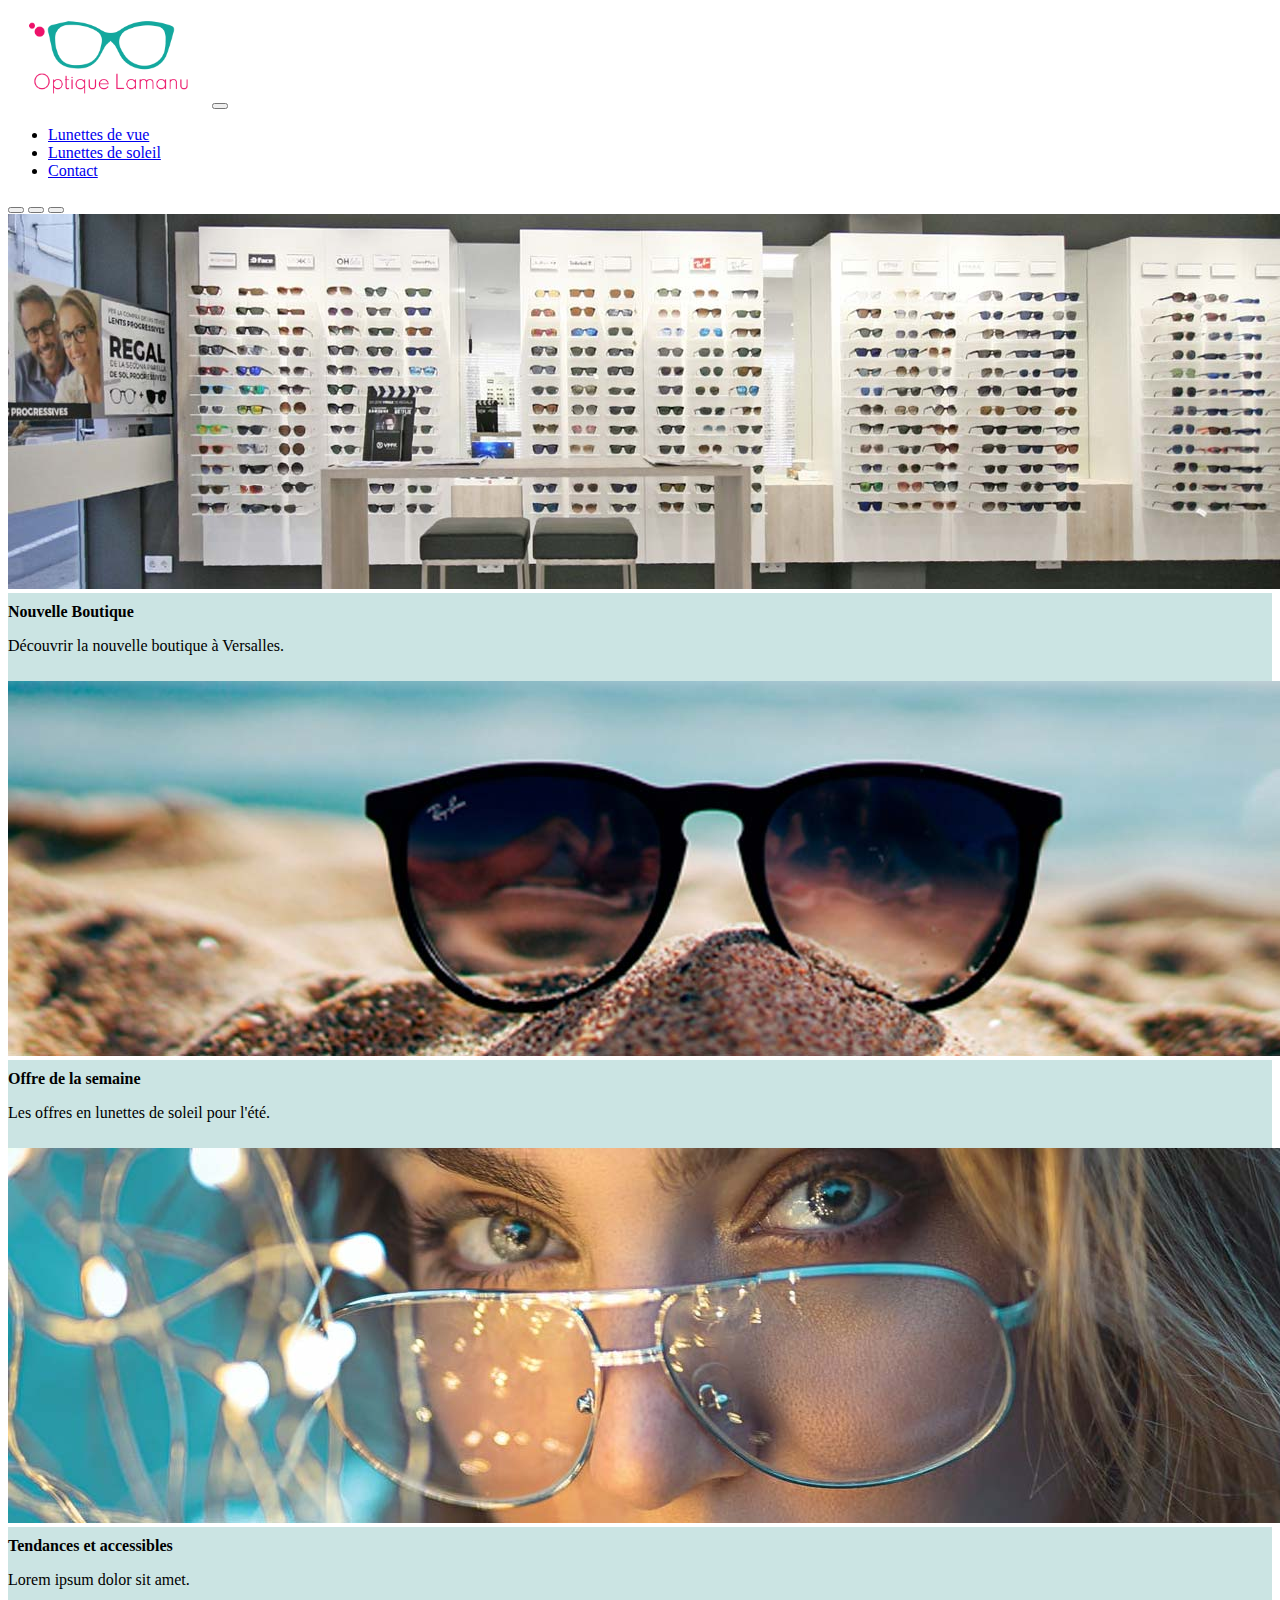
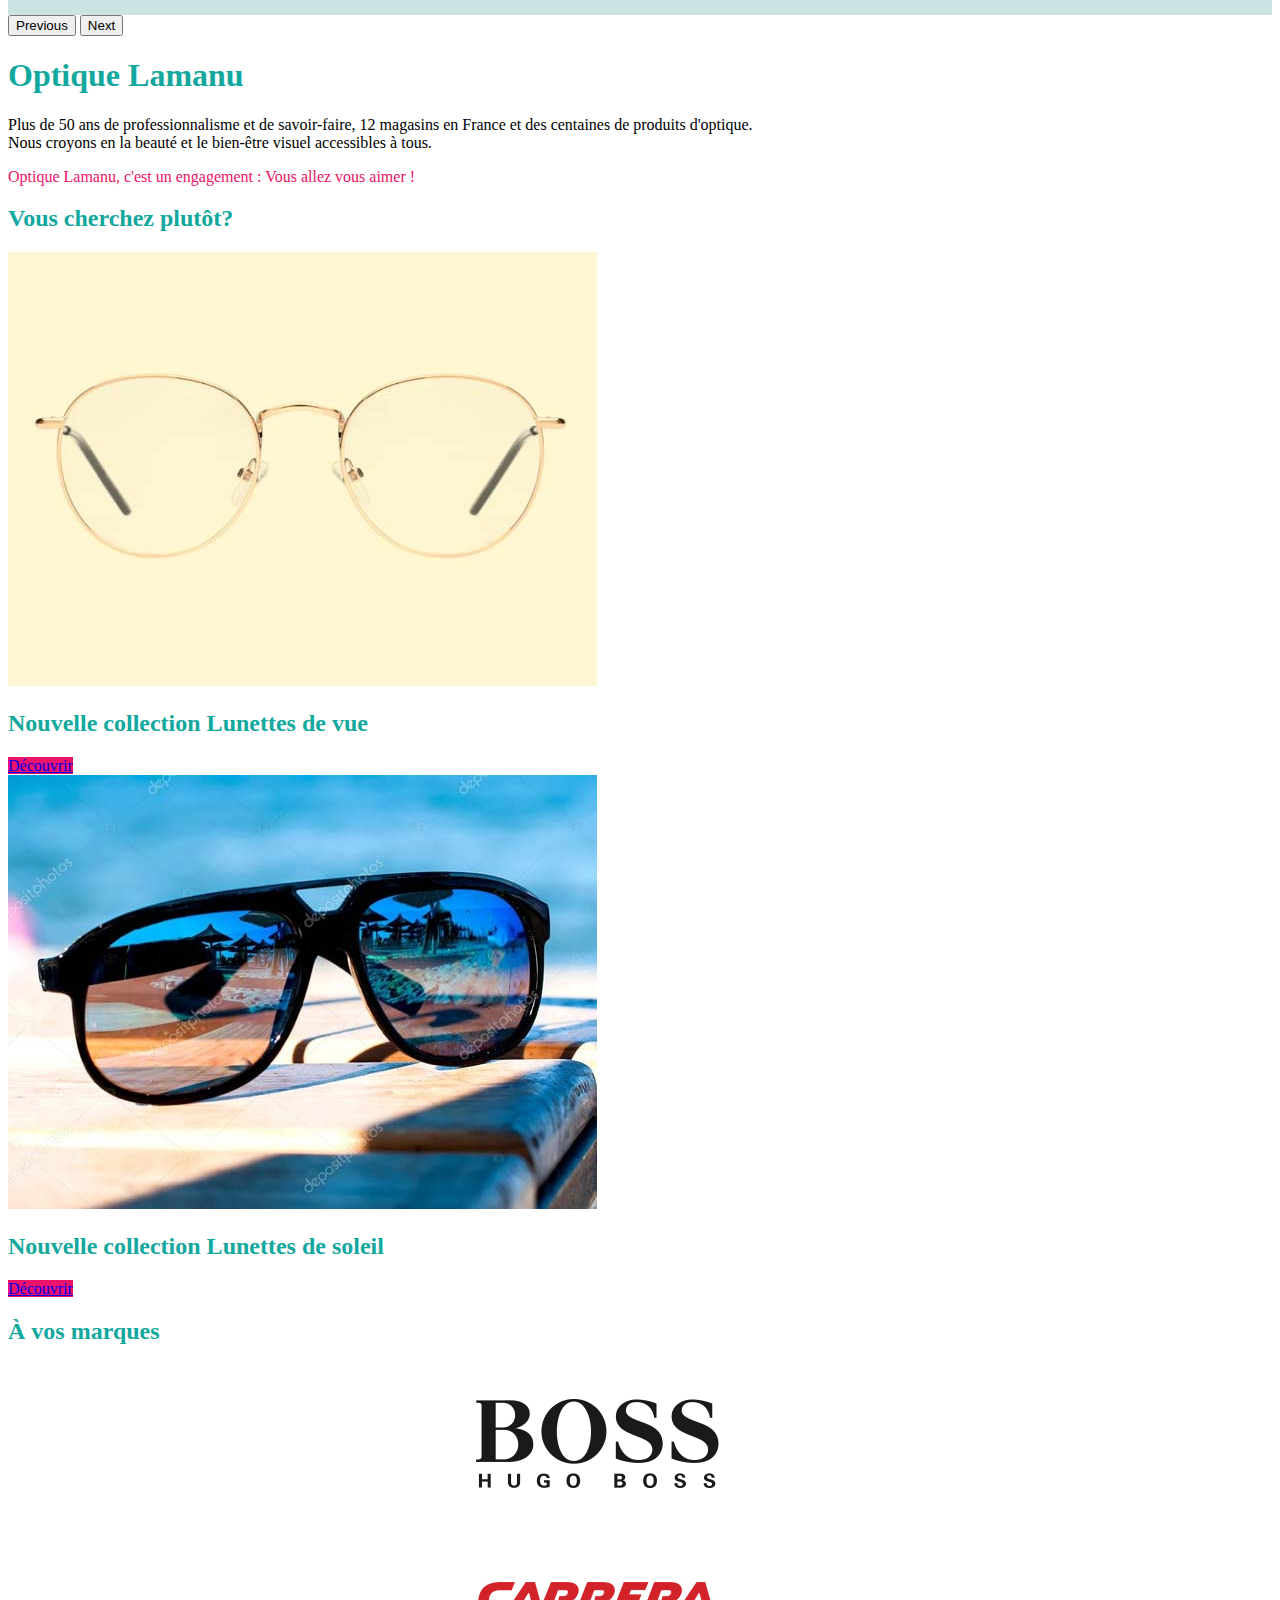
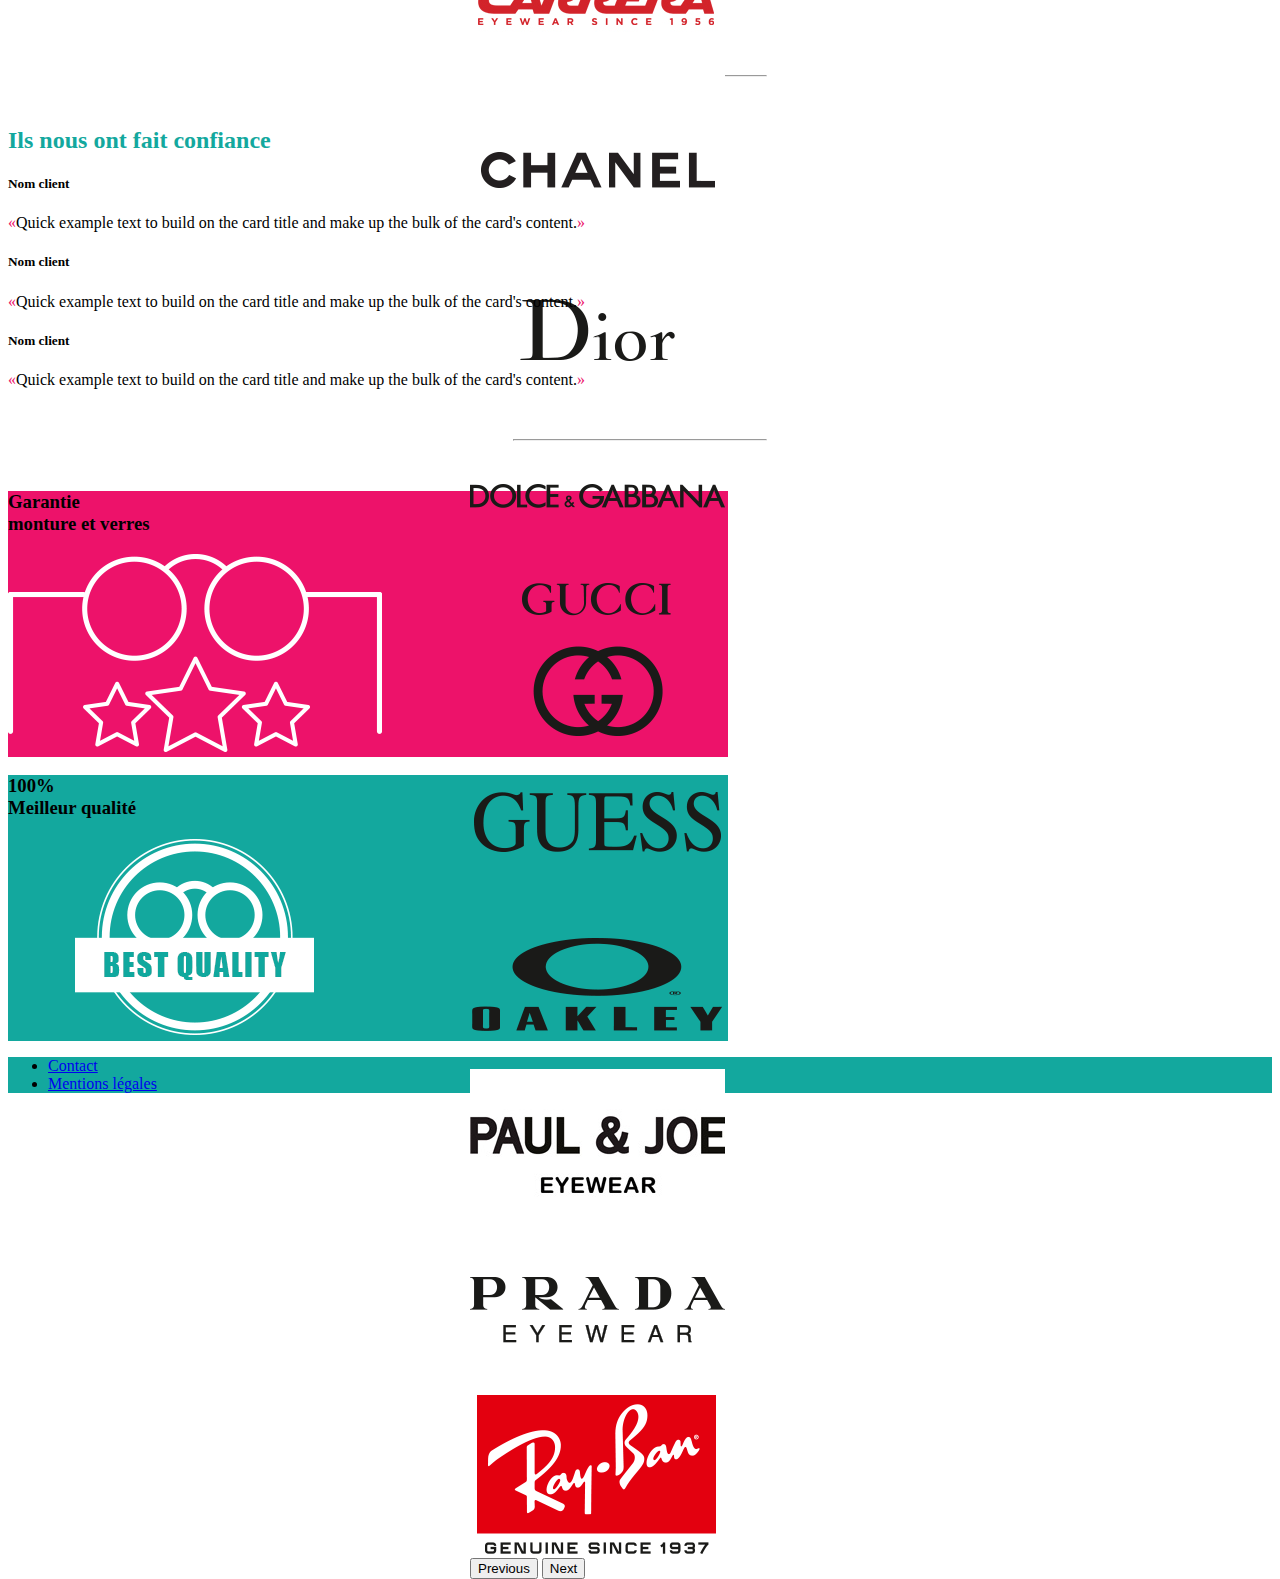
==== commit c256c1b2: "Page avec 2 links vers les pages" ====
--- a/index.html
+++ b/index.html
@@ -128,14 +128,14 @@
 	<h2 class="pb-3 first-color mb-4">Vous cherchez plutôt?</h2>
 	<div class="row">
 		<div class="col-6 position-relative">
-			<a title="Lunettes de vue" class="text-decoration-none" href="#">
-			<img src="img/produit-home-1.jpg" class="d-block w-100" alt="Lunettes de vue">
+			<a title="Lunettes de vue" class="text-decoration-none" href="lunettes-de-vue.html">
+			<img  src="img/produit-home-1.jpg" class="d-block w-100" alt="Lunettes de vue">
 			</a>
 			<h2 class="text-center  p-3 fs-4 first-color">Nouvelle collection Lunettes de vue</h2>
 			<a class="btn bg-second-color text-white fs-5" href="lunettes-de-vue.html" role="button">Découvrir</a>
 		</div>
 		<div class="col-6 position-relative">
-			<a title="Lunettes de soleil" class="text-decoration-none" href="#">
+			<a title="Lunettes de soleil" class="text-decoration-none" href="lunettes-de-soleil.html">
 			<img src="img/produit-home-2.jpg" class="d-block w-100" alt="Tendances et accessibles"></a>
             <h2 class="text-center  p-3 fs-4 first-color">Nouvelle collection  Lunettes de soleil</h2>			
 			<a class="btn bg-second-color text-white fs-5" href="lunettes-de-soleil.html" role="button">Découvrir</a>
@@ -268,7 +268,7 @@
 			<nav class="menu-bottom">
 			<ul class="list-unstyled mt-3">
 				<li class="d-md-inline">
-				<a class="link-light text-decoration-none p-3" href="#">
+				<a class="link-light text-decoration-none p-3" href="contact.html">
 				Contact</a>
 				</li>
 				<li class="d-md-inline">
--- a/css/style.css
+++ b/css/style.css
@@ -1,3 +1,4 @@
+/* ***************CSS COMMUN***************/
 body {
     font-family: font-family: 'Spartan', sans-serif;
     font-weight:400;
@@ -6,13 +7,8 @@
 h1, h2, .first-color {
     color: #13a89e;
 }
-
-.carousel-caption {
-    background: rgba(235, 247, 248, 0.5);
-    left:0;
-    right:0;
-    bottom:0;
-    padding: 10px 0;
+.logo {
+    width: 200px;
 }
 .second-color  {
     color:#ed126a
@@ -27,11 +23,19 @@
     width:20%; 
     margin: 50px auto;
 }
+/* ***************CSS HOME ***************/
+.carousel-caption {
+    background: rgba(181, 217, 215, 0.7);
+    left:0;
+    right:0;
+    bottom:0;
+    padding: 10px 0;
+}
 .garanties{
     max-width: 720px;
 }
-
-.myCarousel {
+/* caroussel home marques*/ 
+#carousel-2 {
     margin: auto;
     width:340px;
     height:260px;
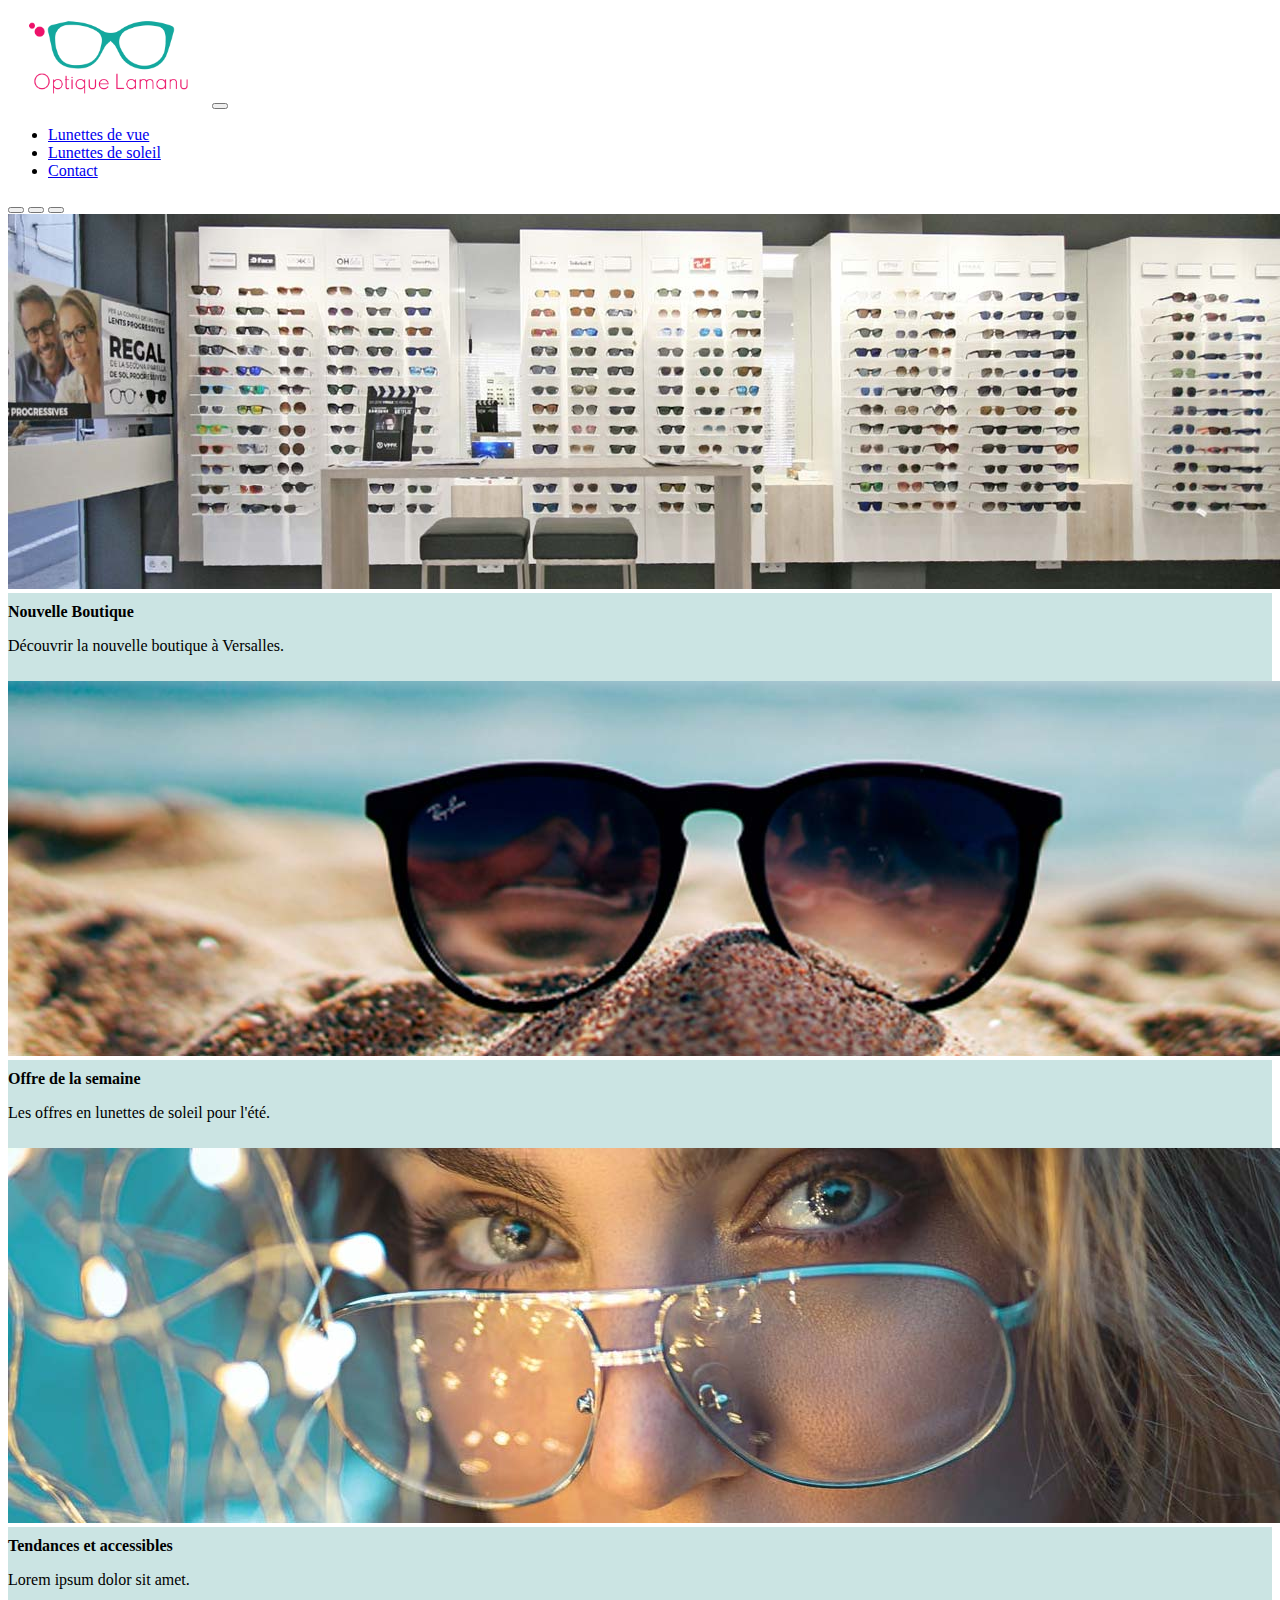
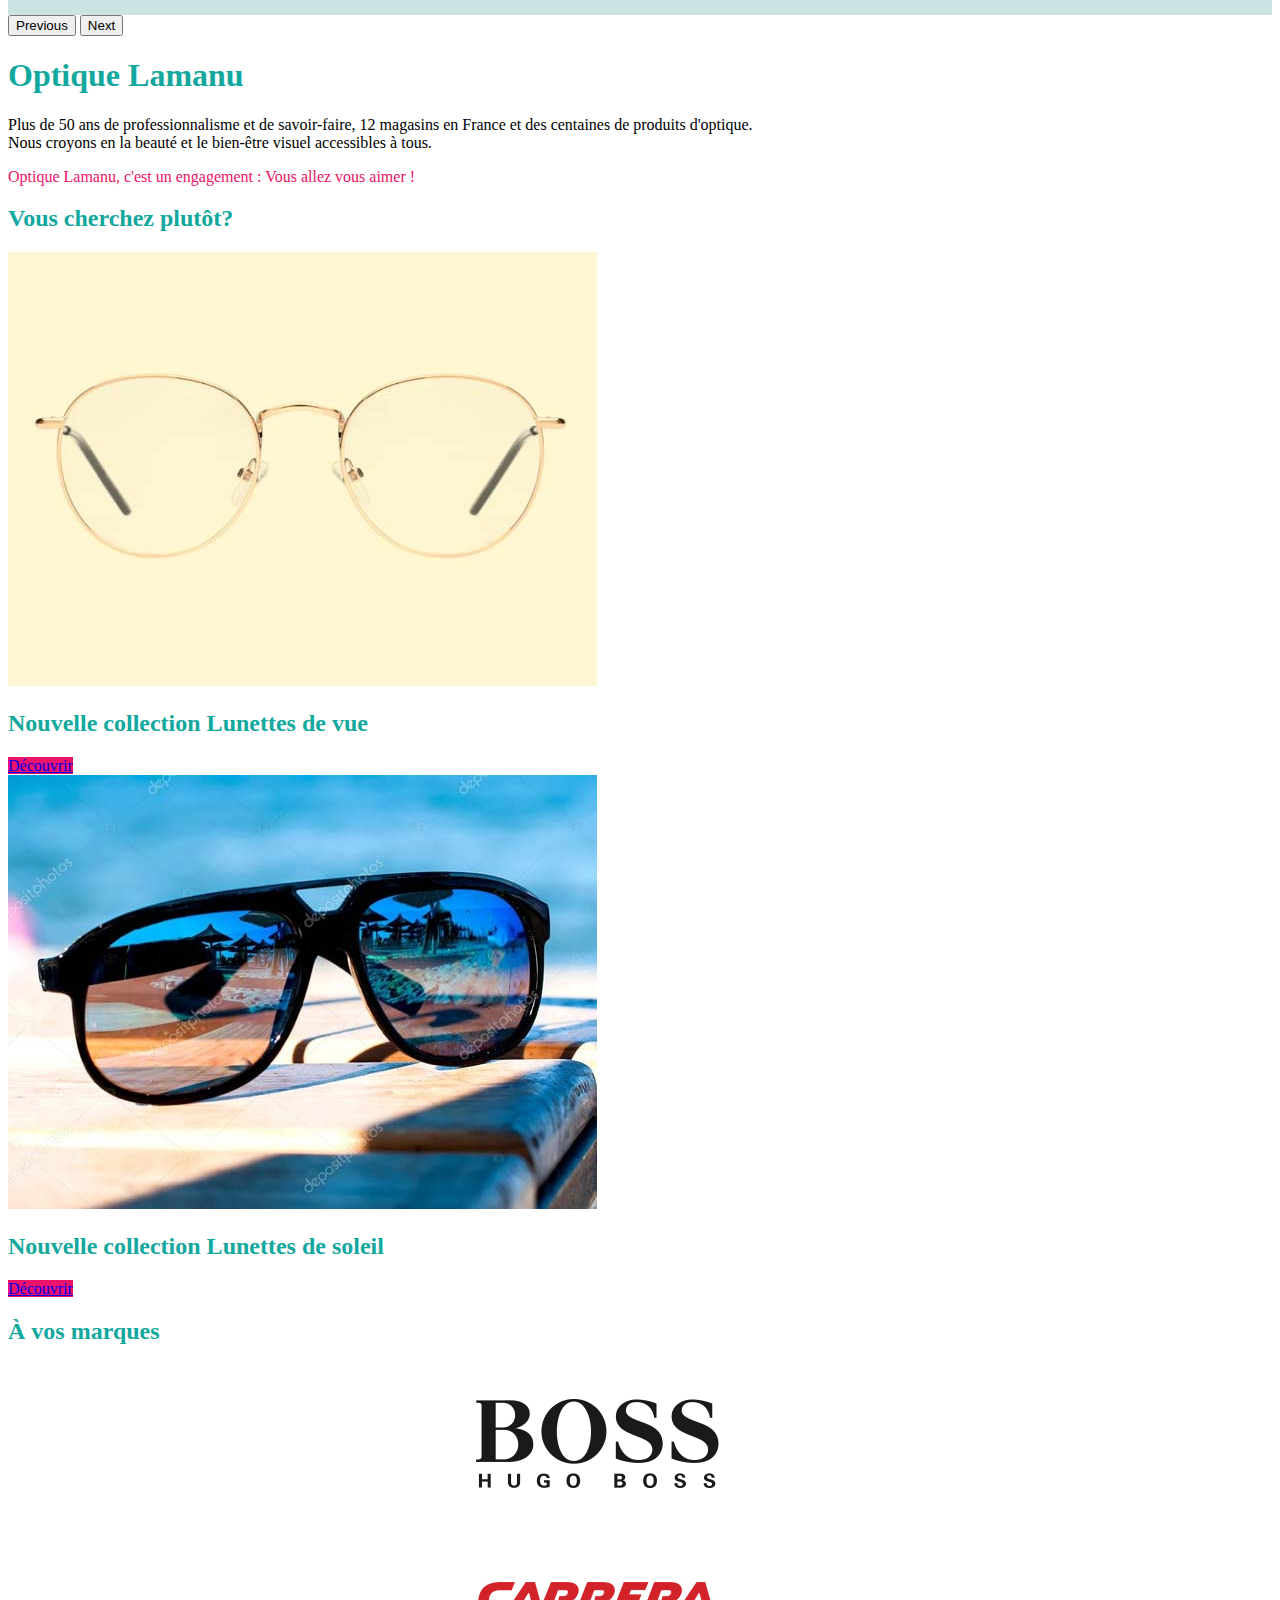
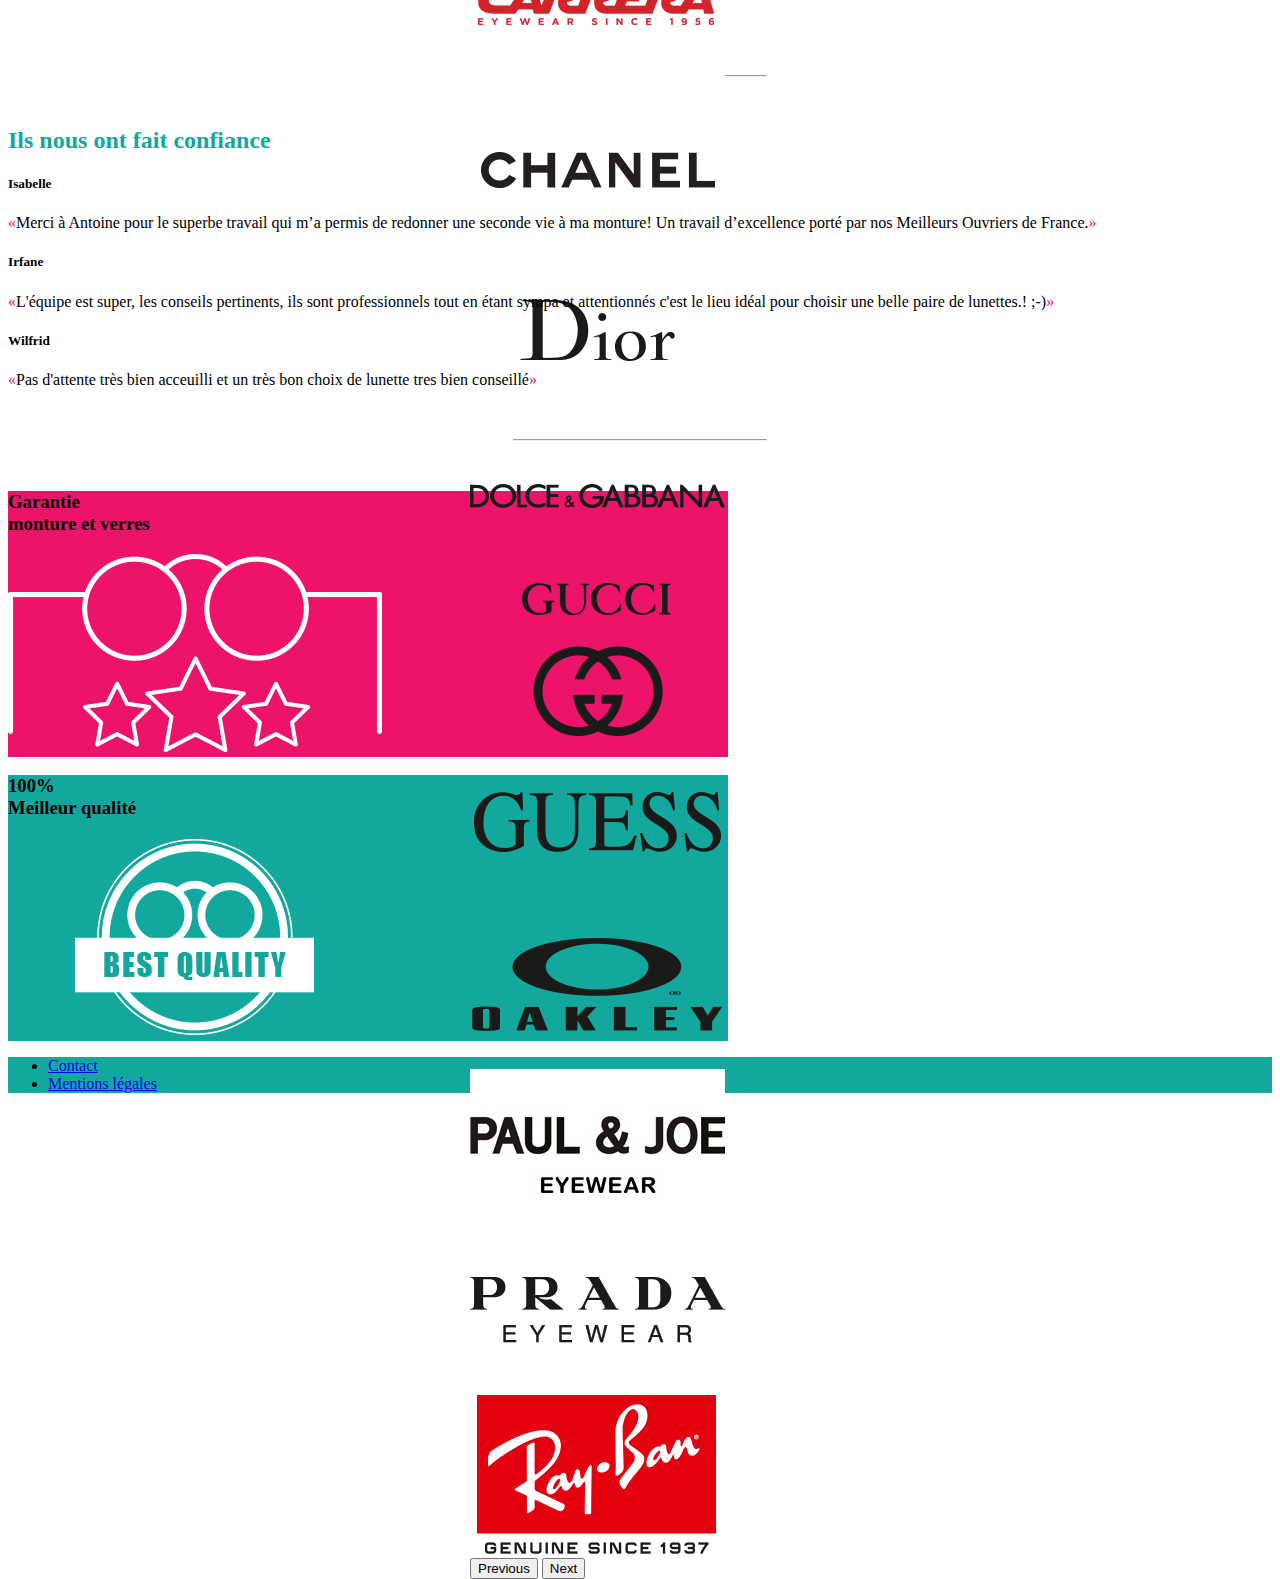
==== commit 0f09b609: "modification avis" ====
--- a/index.html
+++ b/index.html
@@ -18,7 +18,7 @@
 <meta name="robots" content="INDEX,FOLLOW">
 <meta name="viewport" content="width=device-width, initial-scale=1.0, maximum-scale=1.0, user-scalable=0">
 <!-- favicon  -->
-<link rel="icon" href="img/favicon.gif" sizes="32x32" />
+<link rel="icon" href="/assets/img/favicon.gif" sizes="32x32" />
 <!-- js 2 carussels  -->
 <script>
 	/* 1 carousel */
@@ -46,7 +46,7 @@
 	<header class="navigation">
 	<nav class="navbar navbar-expand-lg navbar-light ">
 		<div class="container">
-		  <a title="Page d'accueil" class="navbar-brand" href="index.html"><img class="logo" src="img/logo.gif" alt="Logo optique Lamanu"></a>
+		  <a title="Page d'accueil" class="navbar-brand" href="index.html"><img class="logo" src="/assets/img/logo.gif" alt="Logo optique Lamanu"></a>
 		  <button class="navbar-toggler" type="button" data-bs-toggle="collapse" data-bs-target="#navbarNav" aria-controls="navbarNav" aria-expanded="false" aria-label="Toggle navigation">
 			<span class="navbar-toggler-icon"></span>
 		  </button>
@@ -77,7 +77,7 @@
 	</div>
 	<div class="carousel-inner">
 		<div class="carousel-item active">
-			<img src="img/slider1.jpg" class="d-block w-100" alt="Boutique">
+			<img src="/assets/img/slider1.jpg" class="d-block w-100" alt="Boutique">
 			<div class="carousel-caption d-none d-md-block text-dark ">
 				<strong class="fs-3">Nouvelle Boutique</strong>
 				<p class="fs-4">
@@ -86,7 +86,7 @@
 			</div>
 		</div>
 		<div class="carousel-item">
-			<img src="img/slider2.jpg" class="d-block w-100" alt="Offre lunettes de soleil">
+			<img src="/assets/img/slider2.jpg" class="d-block w-100" alt="Offre lunettes de soleil">
 			<div class="carousel-caption d-none d-md-block text-dark">
 				<strong class="fs-3">Offre de la semaine</strong>
 				<p class="fs-4">
@@ -95,7 +95,7 @@
 			</div>
 		</div>
 		<div class="carousel-item">
-			<img src="img/slider3.jpg" class="d-block w-100" alt="Tendances et accessibles">
+			<img src="/assets/img/slider3.jpg" class="d-block w-100" alt="Tendances et accessibles">
 			<div class="carousel-caption d-none d-md-block text-dark">
 				<strong class="fs-3">Tendances et accessibles</strong>
 				<p class="fs-4">
@@ -129,14 +129,14 @@
 	<div class="row">
 		<div class="col-6 position-relative">
 			<a title="Lunettes de vue" class="text-decoration-none" href="lunettes-de-vue.html">
-			<img  src="img/produit-home-1.jpg" class="d-block w-100" alt="Lunettes de vue">
+			<img  src="/assets/img/produit-home-1.jpg" class="d-block w-100" alt="Lunettes de vue">
 			</a>
 			<h2 class="text-center  p-3 fs-4 first-color">Nouvelle collection Lunettes de vue</h2>
 			<a class="btn bg-second-color text-white fs-5" href="lunettes-de-vue.html" role="button">Découvrir</a>
 		</div>
 		<div class="col-6 position-relative">
 			<a title="Lunettes de soleil" class="text-decoration-none" href="lunettes-de-soleil.html">
-			<img src="img/produit-home-2.jpg" class="d-block w-100" alt="Tendances et accessibles"></a>
+			<img src="/assets/img/produit-home-2.jpg" class="d-block w-100" alt="Tendances et accessibles"></a>
             <h2 class="text-center  p-3 fs-4 first-color">Nouvelle collection  Lunettes de soleil</h2>			
 			<a class="btn bg-second-color text-white fs-5" href="lunettes-de-soleil.html" role="button">Découvrir</a>
 		</div>
@@ -151,37 +151,37 @@
         <div id="carousel-2" class="carousel slide" data-bs-ride="carousel">
             <div class="carousel-inner">
                 <div class="carousel-item active">
-                    <img src="marques/boss.png" class="d-block w-100" alt="Boss">
-                </div>
-                <div class="carousel-item">
-                    <img src="marques/carrera.jpg" class="d-block w-100" alt="Carrera">
-                </div>
-                <div class="carousel-item">
-                    <img src="marques/chanel.png" class="d-block w-100" alt="Chanel">
-                </div>
-                <div class="carousel-item">
-                    <img src="marques/dior.png" class="d-block w-100" alt="Dior">
-                </div>
-                <div class="carousel-item">
-                    <img src="marques/dolcegabbana.png" class="d-block w-100" alt="Dolce Gabbana">
-                </div>
-                <div class="carousel-item">
-                    <img src="marques/gucci.png" class="d-block w-100" alt="Gucci">
-                </div>
-                <div class="carousel-item">
-                    <img src="marques/guess.png" class="d-block w-100" alt="Guess">
-                </div>
-                <div class="carousel-item">
-                    <img src="marques/oakley.png" class="d-block w-100" alt="Oakley">
-                </div>
-                <div class="carousel-item">
-                    <img src="marques/pauljoe.jpg" class="d-block w-100" alt="Paul Joe">
-                </div>
-                <div class="carousel-item">
-                    <img src="marques/prada.png" class="d-block w-100" alt="Prada">
-                </div>
-                <div class="carousel-item">
-                    <img src="marques/rayban.png" class="d-block w-100" alt=".Ray Ban">
+                    <img src="/assets/marques/boss.png" class="d-block w-100" alt="Boss">
+                </div>
+                <div class="carousel-item">
+                    <img src="/assets/marques/carrera.jpg" class="d-block w-100" alt="Carrera">
+                </div>
+                <div class="carousel-item">
+                    <img src="/assets/marques/chanel.png" class="d-block w-100" alt="Chanel">
+                </div>
+                <div class="carousel-item">
+                    <img src="/assets/marques/dior.png" class="d-block w-100" alt="Dior">
+                </div>
+                <div class="carousel-item">
+                    <img src="/assets/marques/dolcegabbana.png" class="d-block w-100" alt="Dolce Gabbana">
+                </div>
+                <div class="carousel-item">
+                    <img src="/assets/marques/gucci.png" class="d-block w-100" alt="Gucci">
+                </div>
+                <div class="carousel-item">
+                    <img src="/assets/marques/guess.png" class="d-block w-100" alt="Guess">
+                </div>
+                <div class="carousel-item">
+                    <img src="/assets/marques/oakley.png" class="d-block w-100" alt="Oakley">
+                </div>
+                <div class="carousel-item">
+                    <img src="/assets/marques/pauljoe.jpg" class="d-block w-100" alt="Paul Joe">
+                </div>
+                <div class="carousel-item">
+                    <img src="/assets/marques/prada.png" class="d-block w-100" alt="Prada">
+                </div>
+                <div class="carousel-item">
+                    <img src="/assets/marques/rayban.png" class="d-block w-100" alt=".Ray Ban">
                 </div>
             </div>
             <button class="carousel-control-prev" type="button" data-bs-target="#carousel-2"
@@ -210,9 +210,9 @@
 		<div class="col-sm-4">
 			<div class=" card border-0 mb-3">
 				<div class="card-body">
-					<h5 class="card-title text-center">Nom client</h5>
+					<h5 class="card-title text-center">Isabelle</h5>
 					<p class="card-text fs-5">
-						<span class="second-color fs-3 p-1">&laquo;</span>Quick example text to build on the card title and make up the bulk of the card's content.<span class="second-color fs-3 p-1">&raquo;</span>
+						<span class="second-color fs-3 p-1">&laquo;</span>Merci à Antoine pour le superbe travail qui m’a permis de redonner une seconde vie à ma monture! Un travail d’excellence porté par nos Meilleurs Ouvriers de France.<span class="second-color fs-3 p-1">&raquo;</span>
 					</p>
 				</div>
 			</div>
@@ -220,9 +220,9 @@
 		<div class="col-sm-4">
 			<div class=" card border-0 mb-3">
 				<div class="card-body">
-					<h5 class="card-title text-center">Nom client</h5>
+					<h5 class="card-title text-center">Irfane</h5>
 					<p class="card-text fs-5">
-						<span class="second-color fs-3 p-1">&laquo;</span>Quick example text to build on the card title and make up the bulk of the card's content.<span class="second-color fs-3 p-1">&raquo;</span>
+						<span class="second-color fs-3 p-1">&laquo;</span>L'équipe est super, les conseils pertinents, ils sont professionnels tout en étant sympa et attentionnés c'est le lieu idéal pour choisir une belle paire de lunettes.! ;-)<span class="second-color fs-3 p-1">&raquo;</span>
 					</p>
 				</div>
 			</div>
@@ -230,9 +230,9 @@
 		<div class="col-sm-4">
 			<div class=" card border-0 mb-3">
 				<div class="card-body">
-					<h5 class="card-title text-center">Nom client</h5>
+					<h5 class="card-title text-center">Wilfrid</h5>
 					<p class="card-text fs-5">
-						<span class="second-color fs-3 p-1">&laquo;</span>Quick example text to build on the card title and make up the bulk of the card's content.<span class="second-color fs-3 p-1">&raquo;</span>
+						<span class="second-color fs-3 p-1">&laquo;</span>Pas d'attente très bien acceuilli et un très bon choix de lunette tres bien conseillé<span class="second-color fs-3 p-1">&raquo;</span>
 					</p>
 				</div>
 			</div>
@@ -247,13 +247,13 @@
 		<div class="col-sm-6">
             <div class="bg-second-color p-3 m-2">
                 <h3 class="text-white">Garantie<br> monture et verres</h3>
-                <img title="Garantie monture et verres" class="img-fluid p-3" src="img/logo-garantie.png" alt="garanties">
+                <img title="Garantie monture et verres" class="img-fluid p-3" src="/assets/img/logo-garantie.png" alt="garanties">
             </div>    
 		</div>
 		<div class="col-sm-6">
             <div class="bg-first-color p-3 m-2">
                 <h3 class="text-white">100%<br>Meilleur qualité</h3>
-                <img title="100% Meilleur qualité" class="img-fluid p-3" src="img/logo-quality.png" alt="garanties">
+                <img title="100% Meilleur qualité" class="img-fluid p-3" src="/assets/img/logo-quality.png" alt="garanties">
         </div>
 		</div>
 	</div>
--- a/css/style.css
+++ b/css/style.css
@@ -39,4 +39,10 @@
     margin: auto;
     width:340px;
     height:260px;
-  }+  }
+
+/* ***************CSS CONTACT ***************/
+
+.text{
+    resize: none;
+}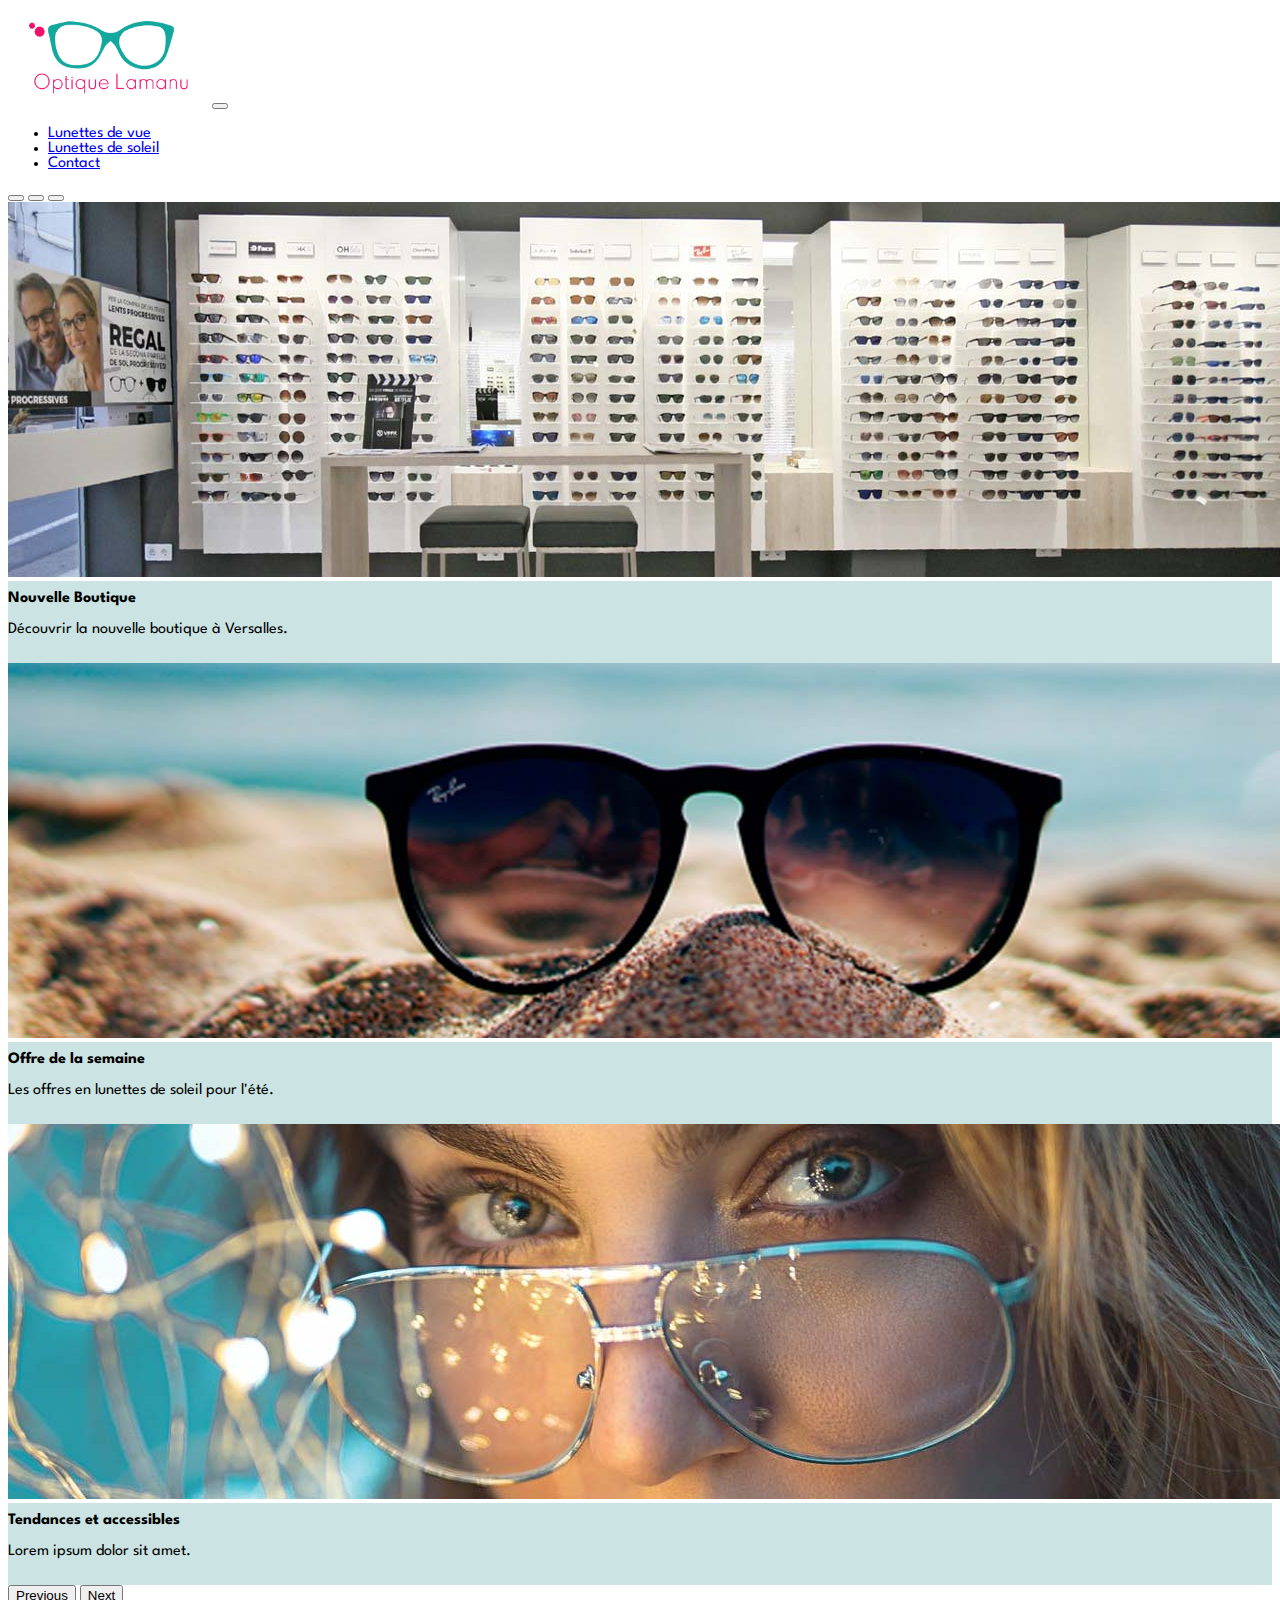
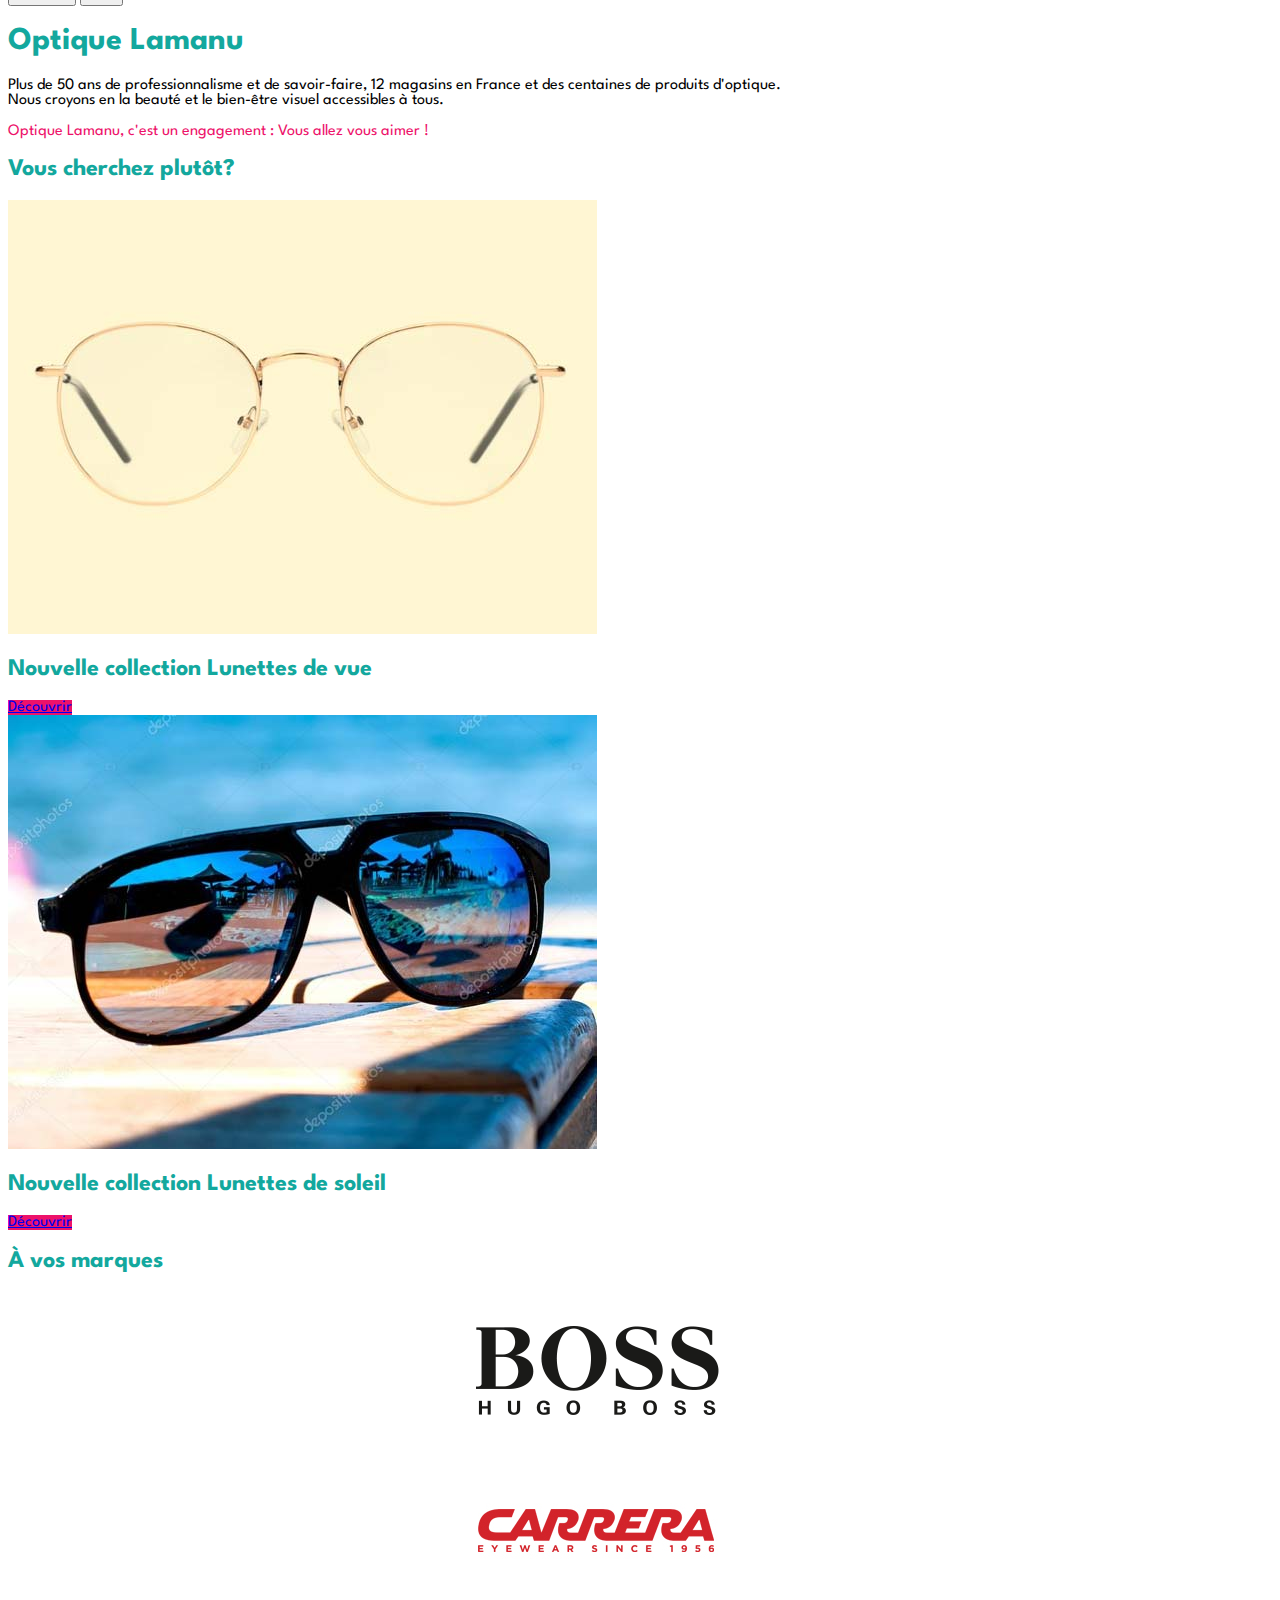
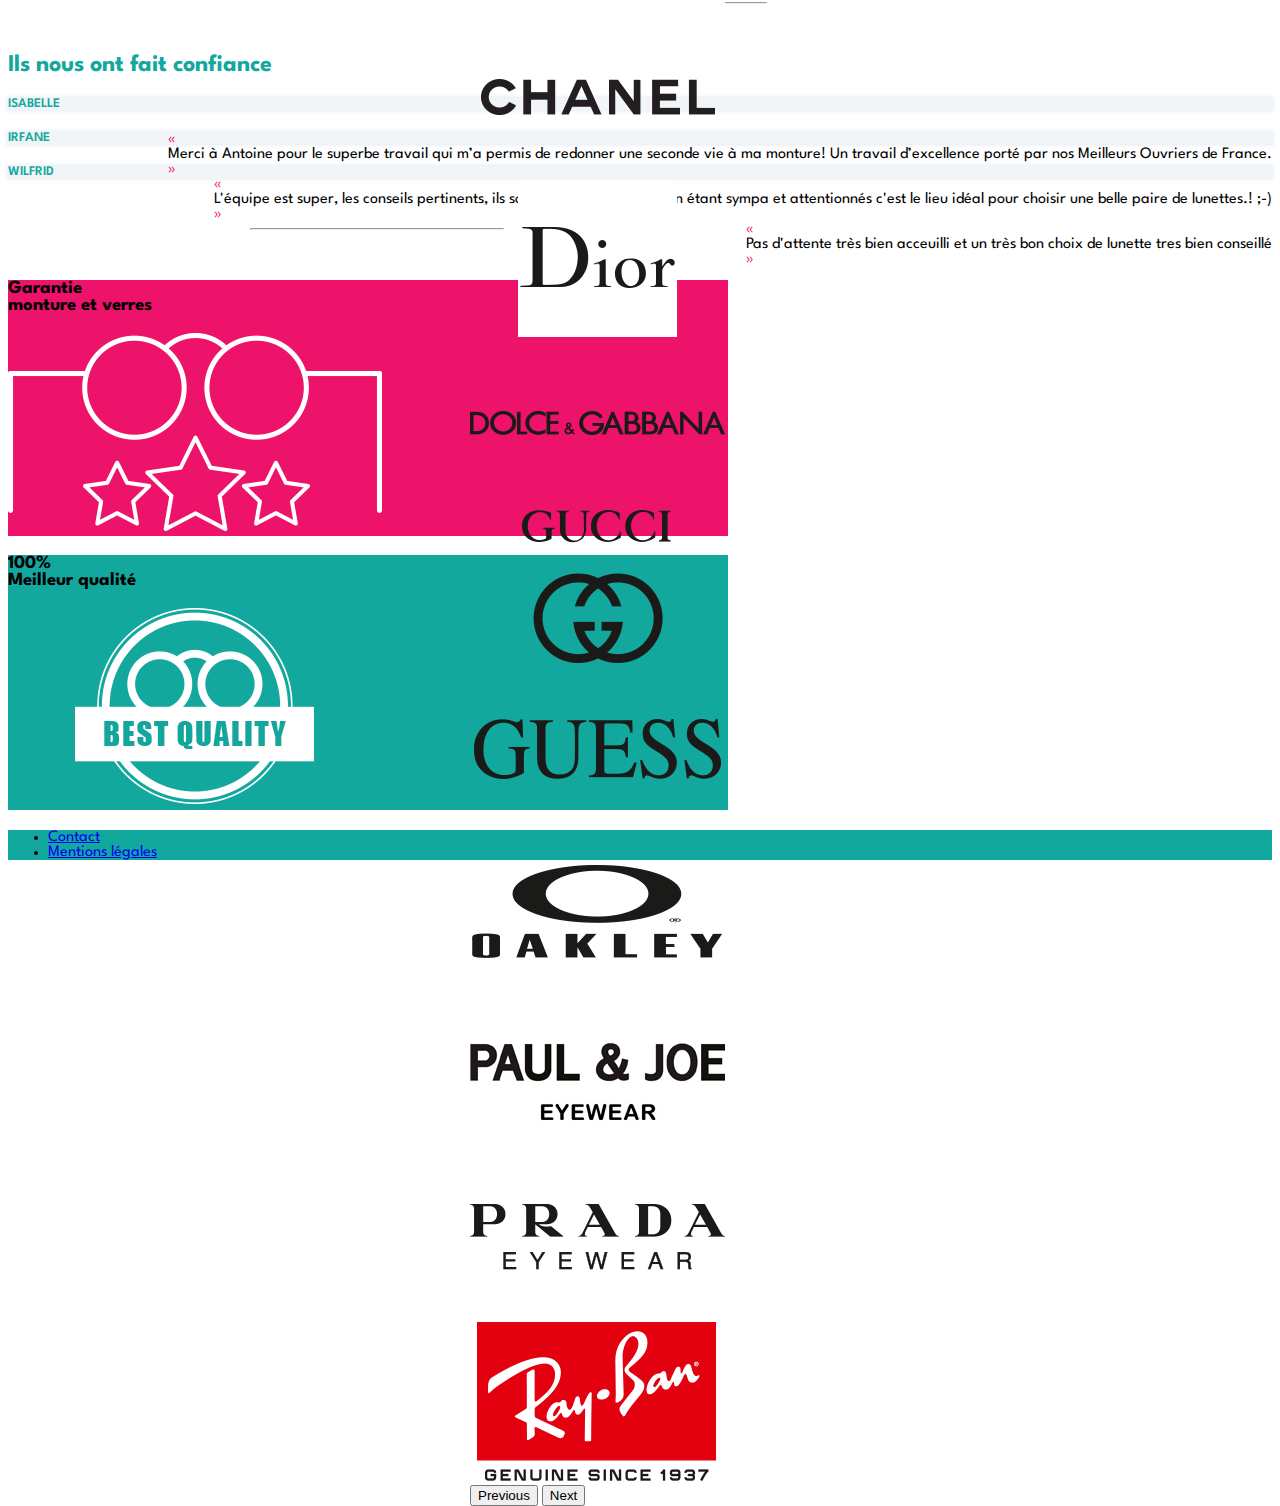
==== commit 10c28d1e: "suppression script" ====
--- a/index.html
+++ b/index.html
@@ -19,27 +19,7 @@
 <meta name="viewport" content="width=device-width, initial-scale=1.0, maximum-scale=1.0, user-scalable=0">
 <!-- favicon  -->
 <link rel="icon" href="/assets/img/favicon.gif" sizes="32x32" />
-<!-- js 2 carussels  -->
-<script>
-	/* 1 carousel */
-	$('#carousel-1').carousel({
-		  interval: 1000,
-		  wrap: true,
-		  keyboard: true,
-		  touch:true,
-		  ride:true,
-		  pause:false
-	 });	 	 
-	 /* 2 carousel */
-	 $('#carousel-2').carousel({
-		  interval: 3000,
-		  wrap: true,
-		  keyboard: true,
-		  touch:true,
-		  ride:true,
-		  pause:true
-	 });
-	</script>
+
 </head>
 <body>
 	<!-- header -->
--- a/css/style.css
+++ b/css/style.css
@@ -1,6 +1,6 @@
-/* ***************CSS COMMUN***************/
+/* ==== CSS GLOBAL ==== */
 body {
-    font-family: font-family: 'Spartan', sans-serif;
+    font-family: 'Spartan', sans-serif;
     font-weight:400;
 }
 
@@ -23,7 +23,10 @@
     width:20%; 
     margin: 50px auto;
 }
-/* ***************CSS HOME ***************/
+footer {
+	margin-top: 20px;
+}
+/* ==== CSS HOME ==== */
 .carousel-caption {
     background: rgba(181, 217, 215, 0.7);
     left:0;
@@ -39,10 +42,48 @@
     margin: auto;
     width:340px;
     height:260px;
-  }
+}
 
-/* ***************CSS CONTACT ***************/
+
+/* ==== CSS PAGES PRODUITS ==== */
+.card {
+    -webkit-box-shadow: 0px 0px 4px 1px rgba(24,91,167,0.12);
+    -moz-box-shadow: 0px 0px 4px 1px rgba(24,91,167,0.12);
+box-shadow: 0px 0px 4px 1px rgba(24,91,167,0.12);
+}
+
+.cards-lunettes-de-vue {
+     background-color: transparent;
+}
+
+.card-body {
+    background-color: #f2f5f7;
+}
+.card-body p {
+    display: flex;
+	flex-direction: column;
+	flex-wrap: wrap;
+	justify-content: space-between;
+	margin: 0;
+	padding: 0;
+    float: left;
+}
+.card-body p:nth-child(1) {
+    float: left;
+}
+.card-body p:nth-child(2) {
+    float: right;
+}
+
+.card-title {
+    font-family: 'Spartan';
+    font-weight: 600;
+    text-transform: uppercase;
+    color:#13a89e;
+}
+
+/* ==== CSS CONTACT ==== */
 
 .text{
     resize: none;
-}+}
